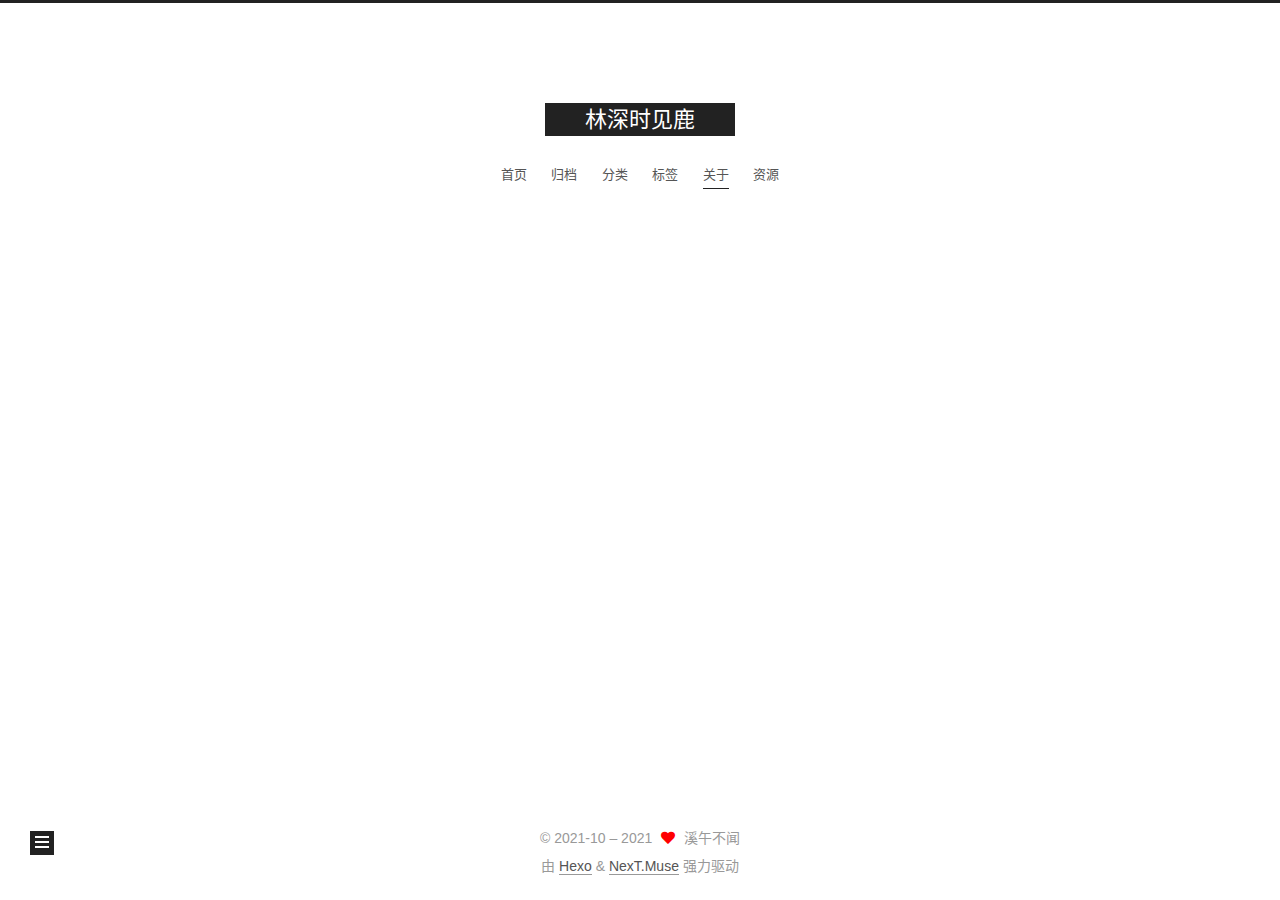
==== about/index.html @ 7f2b4105 "Site updated: 2021-10-04 21:11:52" ====
<!DOCTYPE html>
<html lang="zh-CN">
<head>
  <meta charset="UTF-8">
<meta name="viewport" content="width=device-width, initial-scale=1, maximum-scale=2">
<meta name="theme-color" content="#222">
<meta name="generator" content="Hexo 5.4.0">
  <link rel="apple-touch-icon" sizes="180x180" href="/images/apple-touch-icon-next.png">
  <link rel="icon" type="image/png" sizes="32x32" href="/images/favicon-32x32-next.png">
  <link rel="icon" type="image/png" sizes="16x16" href="/images/favicon-16x16-next.png">
  <link rel="mask-icon" href="/images/logo.svg" color="#222">

<link rel="stylesheet" href="/css/main.css">


<link rel="stylesheet" href="/lib/font-awesome/css/all.min.css">

<script id="hexo-configurations">
    var NexT = window.NexT || {};
    var CONFIG = {"hostname":"example.com","root":"/","scheme":"Muse","version":"7.8.0","exturl":false,"sidebar":{"position":"left","display":"post","padding":18,"offset":12,"onmobile":false},"copycode":{"enable":false,"show_result":false,"style":null},"back2top":{"enable":true,"sidebar":false,"scrollpercent":false},"bookmark":{"enable":false,"color":"#222","save":"auto"},"fancybox":false,"mediumzoom":false,"lazyload":false,"pangu":false,"comments":{"style":"tabs","active":null,"storage":true,"lazyload":false,"nav":null},"algolia":{"hits":{"per_page":10},"labels":{"input_placeholder":"Search for Posts","hits_empty":"We didn't find any results for the search: ${query}","hits_stats":"${hits} results found in ${time} ms"}},"localsearch":{"enable":false,"trigger":"auto","top_n_per_article":1,"unescape":false,"preload":false},"motion":{"enable":true,"async":false,"transition":{"post_block":"fadeIn","post_header":"slideDownIn","post_body":"slideDownIn","coll_header":"slideLeftIn","sidebar":"slideUpIn"}}};
  </script>

  <meta name="description" content="晚风中闪过，几帧从前啊">
<meta property="og:type" content="website">
<meta property="og:title" content="关于">
<meta property="og:url" content="http://example.com/about/index.html">
<meta property="og:site_name" content="林深时见鹿">
<meta property="og:description" content="晚风中闪过，几帧从前啊">
<meta property="og:locale" content="zh_CN">
<meta property="article:published_time" content="2020-02-10T14:07:08.000Z">
<meta property="article:modified_time" content="2021-10-04T13:09:21.044Z">
<meta property="article:author" content="溪午不闻">
<meta name="twitter:card" content="summary">

<link rel="canonical" href="http://example.com/about/">


<script id="page-configurations">
  // https://hexo.io/docs/variables.html
  CONFIG.page = {
    sidebar: "",
    isHome : false,
    isPost : false,
    lang   : 'zh-CN'
  };
</script>

  <title>关于 | 林深时见鹿
</title>
  






  <noscript>
  <style>
  .use-motion .brand,
  .use-motion .menu-item,
  .sidebar-inner,
  .use-motion .post-block,
  .use-motion .pagination,
  .use-motion .comments,
  .use-motion .post-header,
  .use-motion .post-body,
  .use-motion .collection-header { opacity: initial; }

  .use-motion .site-title,
  .use-motion .site-subtitle {
    opacity: initial;
    top: initial;
  }

  .use-motion .logo-line-before i { left: initial; }
  .use-motion .logo-line-after i { right: initial; }
  </style>
</noscript>

</head>

<body itemscope itemtype="http://schema.org/WebPage">
  <div class="container use-motion">
    <div class="headband"></div>

    <header class="header" itemscope itemtype="http://schema.org/WPHeader">
      <div class="header-inner"><div class="site-brand-container">
  <div class="site-nav-toggle">
    <div class="toggle" aria-label="切换导航栏">
      <span class="toggle-line toggle-line-first"></span>
      <span class="toggle-line toggle-line-middle"></span>
      <span class="toggle-line toggle-line-last"></span>
    </div>
  </div>

  <div class="site-meta">

    <a href="/" class="brand" rel="start">
      <span class="logo-line-before"><i></i></span>
      <h1 class="site-title">林深时见鹿</h1>
      <span class="logo-line-after"><i></i></span>
    </a>
  </div>

  <div class="site-nav-right">
    <div class="toggle popup-trigger">
    </div>
  </div>
</div>




<nav class="site-nav">
  <ul id="menu" class="main-menu menu">
        <li class="menu-item menu-item-home">

    <a href="/" rel="section"><i class="home fa-fw"></i>首页</a>

  </li>
        <li class="menu-item menu-item-archives">

    <a href="/archives/" rel="section"><i class="archive fa-fw"></i>归档</a>

  </li>
        <li class="menu-item menu-item-categories">

    <a href="/categories/" rel="section"><i class="th fa-fw"></i>分类</a>

  </li>
        <li class="menu-item menu-item-tags">

    <a href="/tags/" rel="section"><i class="tags fa-fw"></i>标签</a>

  </li>
        <li class="menu-item menu-item-about">

    <a href="/about/" rel="section"><i class="user fa-fw"></i>关于</a>

  </li>
        <li class="menu-item menu-item-resources">

    <a href="/resources/" rel="section"><i class="download fa-fw"></i>资源</a>

  </li>
  </ul>
</nav>




</div>
    </header>

    
  <div class="back-to-top">
    <i class="fa fa-arrow-up"></i>
    <span>0%</span>
  </div>


    <main class="main">
      <div class="main-inner">
        <div class="content-wrap">
          
  
  

          <div class="content page posts-expand">
            

    
    
    
    <div class="post-block" lang="zh-CN">
      <header class="post-header">

<h1 class="post-title" itemprop="name headline">关于
</h1>

<div class="post-meta">
  

</div>

</header>

      
      
      
      <div class="post-body">
          
      </div>
      
      
      
    </div>
    

    
    
    


          </div>
          

<script>
  window.addEventListener('tabs:register', () => {
    let { activeClass } = CONFIG.comments;
    if (CONFIG.comments.storage) {
      activeClass = localStorage.getItem('comments_active') || activeClass;
    }
    if (activeClass) {
      let activeTab = document.querySelector(`a[href="#comment-${activeClass}"]`);
      if (activeTab) {
        activeTab.click();
      }
    }
  });
  if (CONFIG.comments.storage) {
    window.addEventListener('tabs:click', event => {
      if (!event.target.matches('.tabs-comment .tab-content .tab-pane')) return;
      let commentClass = event.target.classList[1];
      localStorage.setItem('comments_active', commentClass);
    });
  }
</script>

        </div>
          
  
  <div class="toggle sidebar-toggle">
    <span class="toggle-line toggle-line-first"></span>
    <span class="toggle-line toggle-line-middle"></span>
    <span class="toggle-line toggle-line-last"></span>
  </div>

  <aside class="sidebar">
    <div class="sidebar-inner">

      <ul class="sidebar-nav motion-element">
        <li class="sidebar-nav-toc">
          文章目录
        </li>
        <li class="sidebar-nav-overview">
          站点概览
        </li>
      </ul>

      <!--noindex-->
      <div class="post-toc-wrap sidebar-panel">
      </div>
      <!--/noindex-->

      <div class="site-overview-wrap sidebar-panel">
        <div class="site-author motion-element" itemprop="author" itemscope itemtype="http://schema.org/Person">
  <p class="site-author-name" itemprop="name">溪午不闻</p>
  <div class="site-description" itemprop="description">晚风中闪过，几帧从前啊</div>
</div>
<div class="site-state-wrap motion-element">
  <nav class="site-state">
      <div class="site-state-item site-state-posts">
          <a href="/archives/">
        
          <span class="site-state-item-count">1</span>
          <span class="site-state-item-name">日志</span>
        </a>
      </div>
  </nav>
</div>



      </div>

    </div>
  </aside>
  <div id="sidebar-dimmer"></div>


      </div>
    </main>

    <footer class="footer">
      <div class="footer-inner">
        

        

<div class="copyright">
  
  &copy; 2021-10 – 
  <span itemprop="copyrightYear">2021</span>
  <span class="with-love">
    <i class="fa fa-heart"></i>
  </span>
  <span class="author" itemprop="copyrightHolder">溪午不闻</span>
</div>
  <div class="powered-by">由 <a href="https://hexo.io/" class="theme-link" rel="noopener" target="_blank">Hexo</a> & <a href="https://muse.theme-next.org/" class="theme-link" rel="noopener" target="_blank">NexT.Muse</a> 强力驱动
  </div>

        








      </div>
    </footer>
  </div>

  
  <script src="/lib/anime.min.js"></script>
  <script src="/lib/velocity/velocity.min.js"></script>
  <script src="/lib/velocity/velocity.ui.min.js"></script>

<script src="/js/utils.js"></script>

<script src="/js/motion.js"></script>


<script src="/js/schemes/muse.js"></script>


<script src="/js/next-boot.js"></script>




  















  

  

</body>
</html>
---- css/main.css ----
:root {
  --body-bg-color: #fff;
  --content-bg-color: #fff;
  --card-bg-color: #f5f5f5;
  --text-color: #555;
  --blockquote-color: #666;
  --link-color: #555;
  --link-hover-color: #222;
  --brand-color: #fff;
  --brand-hover-color: #fff;
  --table-row-odd-bg-color: #f9f9f9;
  --table-row-hover-bg-color: #f5f5f5;
  --menu-item-bg-color: #f5f5f5;
  --btn-default-bg: #222;
  --btn-default-color: #fff;
  --btn-default-border-color: #222;
  --btn-default-hover-bg: #fff;
  --btn-default-hover-color: #222;
  --btn-default-hover-border-color: #222;
}
html {
  line-height: 1.15; /* 1 */
  -webkit-text-size-adjust: 100%; /* 2 */
}
body {
  margin: 0;
}
main {
  display: block;
}
h1 {
  font-size: 2em;
  margin: 0.67em 0;
}
hr {
  box-sizing: content-box; /* 1 */
  height: 0; /* 1 */
  overflow: visible; /* 2 */
}
pre {
  font-family: monospace, monospace; /* 1 */
  font-size: 1em; /* 2 */
}
a {
  background: transparent;
}
abbr[title] {
  border-bottom: none; /* 1 */
  text-decoration: underline; /* 2 */
  text-decoration: underline dotted; /* 2 */
}
b,
strong {
  font-weight: bolder;
}
code,
kbd,
samp {
  font-family: monospace, monospace; /* 1 */
  font-size: 1em; /* 2 */
}
small {
  font-size: 80%;
}
sub,
sup {
  font-size: 75%;
  line-height: 0;
  position: relative;
  vertical-align: baseline;
}
sub {
  bottom: -0.25em;
}
sup {
  top: -0.5em;
}
img {
  border-style: none;
}
button,
input,
optgroup,
select,
textarea {
  font-family: inherit; /* 1 */
  font-size: 100%; /* 1 */
  line-height: 1.15; /* 1 */
  margin: 0; /* 2 */
}
button,
input {
/* 1 */
  overflow: visible;
}
button,
select {
/* 1 */
  text-transform: none;
}
button,
[type='button'],
[type='reset'],
[type='submit'] {
  -webkit-appearance: button;
}
button::-moz-focus-inner,
[type='button']::-moz-focus-inner,
[type='reset']::-moz-focus-inner,
[type='submit']::-moz-focus-inner {
  border-style: none;
  padding: 0;
}
button:-moz-focusring,
[type='button']:-moz-focusring,
[type='reset']:-moz-focusring,
[type='submit']:-moz-focusring {
  outline: 1px dotted ButtonText;
}
fieldset {
  padding: 0.35em 0.75em 0.625em;
}
legend {
  box-sizing: border-box; /* 1 */
  color: inherit; /* 2 */
  display: table; /* 1 */
  max-width: 100%; /* 1 */
  padding: 0; /* 3 */
  white-space: normal; /* 1 */
}
progress {
  vertical-align: baseline;
}
textarea {
  overflow: auto;
}
[type='checkbox'],
[type='radio'] {
  box-sizing: border-box; /* 1 */
  padding: 0; /* 2 */
}
[type='number']::-webkit-inner-spin-button,
[type='number']::-webkit-outer-spin-button {
  height: auto;
}
[type='search'] {
  outline-offset: -2px; /* 2 */
  -webkit-appearance: textfield; /* 1 */
}
[type='search']::-webkit-search-decoration {
  -webkit-appearance: none;
}
::-webkit-file-upload-button {
  font: inherit; /* 2 */
  -webkit-appearance: button; /* 1 */
}
details {
  display: block;
}
summary {
  display: list-item;
}
template {
  display: none;
}
[hidden] {
  display: none;
}
::selection {
  background: #262a30;
  color: #eee;
}
html,
body {
  height: 100%;
}
body {
  background: var(--body-bg-color);
  color: var(--text-color);
  font-family: 'Lato', "PingFang SC", "Microsoft YaHei", sans-serif;
  font-size: 1em;
  line-height: 2;
}
@media (max-width: 991px) {
  body {
    padding-left: 0 !important;
    padding-right: 0 !important;
  }
}
h1,
h2,
h3,
h4,
h5,
h6 {
  font-family: 'Lato', "PingFang SC", "Microsoft YaHei", sans-serif;
  font-weight: bold;
  line-height: 1.5;
  margin: 20px 0 15px;
}
h1 {
  font-size: 1.5em;
}
h2 {
  font-size: 1.375em;
}
h3 {
  font-size: 1.25em;
}
h4 {
  font-size: 1.125em;
}
h5 {
  font-size: 1em;
}
h6 {
  font-size: 0.875em;
}
p {
  margin: 0 0 20px 0;
}
a,
span.exturl {
  border-bottom: 1px solid #999;
  color: var(--link-color);
  outline: 0;
  text-decoration: none;
  overflow-wrap: break-word;
  word-wrap: break-word;
  cursor: pointer;
}
a:hover,
span.exturl:hover {
  border-bottom-color: var(--link-hover-color);
  color: var(--link-hover-color);
}
iframe,
img,
video {
  display: block;
  margin-left: auto;
  margin-right: auto;
  max-width: 100%;
}
hr {
  background-image: repeating-linear-gradient(-45deg, #ddd, #ddd 4px, transparent 4px, transparent 8px);
  border: 0;
  height: 3px;
  margin: 40px 0;
}
blockquote {
  border-left: 4px solid #ddd;
  color: var(--blockquote-color);
  margin: 0;
  padding: 0 15px;
}
blockquote cite::before {
  content: '-';
  padding: 0 5px;
}
dt {
  font-weight: bold;
}
dd {
  margin: 0;
  padding: 0;
}
kbd {
  background-color: #f5f5f5;
  background-image: linear-gradient(#eee, #fff, #eee);
  border: 1px solid #ccc;
  border-radius: 0.2em;
  box-shadow: 0.1em 0.1em 0.2em rgba(0,0,0,0.1);
  color: #555;
  font-family: inherit;
  padding: 0.1em 0.3em;
  white-space: nowrap;
}
.table-container {
  overflow: auto;
}
table {
  border-collapse: collapse;
  border-spacing: 0;
  font-size: 0.875em;
  margin: 0 0 20px 0;
  width: 100%;
}
tbody tr:nth-of-type(odd) {
  background: var(--table-row-odd-bg-color);
}
tbody tr:hover {
  background: var(--table-row-hover-bg-color);
}
caption,
th,
td {
  font-weight: normal;
  padding: 8px;
  vertical-align: middle;
}
th,
td {
  border: 1px solid #ddd;
  border-bottom: 3px solid #ddd;
}
th {
  font-weight: 700;
  padding-bottom: 10px;
}
td {
  border-bottom-width: 1px;
}
.btn {
  background: var(--btn-default-bg);
  border: 2px solid var(--btn-default-border-color);
  border-radius: 0;
  color: var(--btn-default-color);
  display: inline-block;
  font-size: 0.875em;
  line-height: 2;
  padding: 0 20px;
  text-decoration: none;
  transition-property: background-color;
  transition-delay: 0s;
  transition-duration: 0.2s;
  transition-timing-function: ease-in-out;
}
.btn:hover {
  background: var(--btn-default-hover-bg);
  border-color: var(--btn-default-hover-border-color);
  color: var(--btn-default-hover-color);
}
.btn + .btn {
  margin: 0 0 8px 8px;
}
.btn .fa-fw {
  text-align: left;
  width: 1.285714285714286em;
}
.toggle {
  line-height: 0;
}
.toggle .toggle-line {
  background: #fff;
  display: inline-block;
  height: 2px;
  left: 0;
  position: relative;
  top: 0;
  transition: all 0.4s;
  vertical-align: top;
  width: 100%;
}
.toggle .toggle-line:not(:first-child) {
  margin-top: 3px;
}
.toggle.toggle-arrow .toggle-line-first {
  left: 50%;
  top: 2px;
  transform: rotate(45deg);
  width: 50%;
}
.toggle.toggle-arrow .toggle-line-middle {
  left: 2px;
  width: 90%;
}
.toggle.toggle-arrow .toggle-line-last {
  left: 50%;
  top: -2px;
  transform: rotate(-45deg);
  width: 50%;
}
.toggle.toggle-close .toggle-line-first {
  transform: rotate(-45deg);
  top: 5px;
}
.toggle.toggle-close .toggle-line-middle {
  opacity: 0;
}
.toggle.toggle-close .toggle-line-last {
  transform: rotate(45deg);
  top: -5px;
}
.highlight,
pre {
  background: #f7f7f7;
  color: #4d4d4c;
  line-height: 1.6;
  margin: 0 auto 20px;
}
pre,
code {
  font-family: consolas, Menlo, monospace, "PingFang SC", "Microsoft YaHei";
}
code {
  background: #eee;
  border-radius: 3px;
  color: #555;
  padding: 2px 4px;
  overflow-wrap: break-word;
  word-wrap: break-word;
}
.highlight *::selection {
  background: #d6d6d6;
}
.highlight pre {
  border: 0;
  margin: 0;
  padding: 10px 0;
}
.highlight table {
  border: 0;
  margin: 0;
  width: auto;
}
.highlight td {
  border: 0;
  padding: 0;
}
.highlight figcaption {
  background: #eff2f3;
  color: #4d4d4c;
  display: flex;
  font-size: 0.875em;
  justify-content: space-between;
  line-height: 1.2;
  padding: 0.5em;
}
.highlight figcaption a {
  color: #4d4d4c;
}
.highlight figcaption a:hover {
  border-bottom-color: #4d4d4c;
}
.highlight .gutter {
  -moz-user-select: none;
  -ms-user-select: none;
  -webkit-user-select: none;
  user-select: none;
}
.highlight .gutter pre {
  background: #eff2f3;
  color: #869194;
  padding-left: 10px;
  padding-right: 10px;
  text-align: right;
}
.highlight .code pre {
  background: #f7f7f7;
  padding-left: 10px;
  width: 100%;
}
.gist table {
  width: auto;
}
.gist table td {
  border: 0;
}
pre {
  overflow: auto;
  padding: 10px;
}
pre code {
  background: none;
  color: #4d4d4c;
  font-size: 0.875em;
  padding: 0;
  text-shadow: none;
}
pre .deletion {
  background: #fdd;
}
pre .addition {
  background: #dfd;
}
pre .meta {
  color: #eab700;
  -moz-user-select: none;
  -ms-user-select: none;
  -webkit-user-select: none;
  user-select: none;
}
pre .comment {
  color: #8e908c;
}
pre .variable,
pre .attribute,
pre .tag,
pre .name,
pre .regexp,
pre .ruby .constant,
pre .xml .tag .title,
pre .xml .pi,
pre .xml .doctype,
pre .html .doctype,
pre .css .id,
pre .css .class,
pre .css .pseudo {
  color: #c82829;
}
pre .number,
pre .preprocessor,
pre .built_in,
pre .builtin-name,
pre .literal,
pre .params,
pre .constant,
pre .command {
  color: #f5871f;
}
pre .ruby .class .title,
pre .css .rules .attribute,
pre .string,
pre .symbol,
pre .value,
pre .inheritance,
pre .header,
pre .ruby .symbol,
pre .xml .cdata,
pre .special,
pre .formula {
  color: #718c00;
}
pre .title,
pre .css .hexcolor {
  color: #3e999f;
}
pre .function,
pre .python .decorator,
pre .python .title,
pre .ruby .function .title,
pre .ruby .title .keyword,
pre .perl .sub,
pre .javascript .title,
pre .coffeescript .title {
  color: #4271ae;
}
pre .keyword,
pre .javascript .function {
  color: #8959a8;
}
.blockquote-center {
  border-left: none;
  margin: 40px 0;
  padding: 0;
  position: relative;
  text-align: center;
}
.blockquote-center .fa {
  display: block;
  opacity: 0.6;
  position: absolute;
  width: 100%;
}
.blockquote-center .fa-quote-left {
  border-top: 1px solid #ccc;
  text-align: left;
  top: -20px;
}
.blockquote-center .fa-quote-right {
  border-bottom: 1px solid #ccc;
  text-align: right;
  bottom: -20px;
}
.blockquote-center p,
.blockquote-center div {
  text-align: center;
}
.post-body .group-picture img {
  margin: 0 auto;
  padding: 0 3px;
}
.group-picture-row {
  margin-bottom: 6px;
  overflow: hidden;
}
.group-picture-column {
  float: left;
  margin-bottom: 10px;
}
.post-body .label {
  color: #555;
  display: inline;
  padding: 0 2px;
}
.post-body .label.default {
  background: #f0f0f0;
}
.post-body .label.primary {
  background: #efe6f7;
}
.post-body .label.info {
  background: #e5f2f8;
}
.post-body .label.success {
  background: #e7f4e9;
}
.post-body .label.warning {
  background: #fcf6e1;
}
.post-body .label.danger {
  background: #fae8eb;
}
.post-body .tabs {
  margin-bottom: 20px;
}
.post-body .tabs,
.tabs-comment {
  display: block;
  padding-top: 10px;
  position: relative;
}
.post-body .tabs ul.nav-tabs,
.tabs-comment ul.nav-tabs {
  display: flex;
  flex-wrap: wrap;
  margin: 0;
  margin-bottom: -1px;
  padding: 0;
}
@media (max-width: 413px) {
  .post-body .tabs ul.nav-tabs,
  .tabs-comment ul.nav-tabs {
    display: block;
    margin-bottom: 5px;
  }
}
.post-body .tabs ul.nav-tabs li.tab,
.tabs-comment ul.nav-tabs li.tab {
  border-bottom: 1px solid #ddd;
  border-left: 1px solid transparent;
  border-right: 1px solid transparent;
  border-top: 3px solid transparent;
  flex-grow: 1;
  list-style-type: none;
  border-radius: 0 0 0 0;
}
@media (max-width: 413px) {
  .post-body .tabs ul.nav-tabs li.tab,
  .tabs-comment ul.nav-tabs li.tab {
    border-bottom: 1px solid transparent;
    border-left: 3px solid transparent;
    border-right: 1px solid transparent;
    border-top: 1px solid transparent;
  }
}
@media (max-width: 413px) {
  .post-body .tabs ul.nav-tabs li.tab,
  .tabs-comment ul.nav-tabs li.tab {
    border-radius: 0;
  }
}
.post-body .tabs ul.nav-tabs li.tab a,
.tabs-comment ul.nav-tabs li.tab a {
  border-bottom: initial;
  display: block;
  line-height: 1.8;
  outline: 0;
  padding: 0.25em 0.75em;
  text-align: center;
  transition-delay: 0s;
  transition-duration: 0.2s;
  transition-timing-function: ease-out;
}
.post-body .tabs ul.nav-tabs li.tab a i,
.tabs-comment ul.nav-tabs li.tab a i {
  width: 1.285714285714286em;
}
.post-body .tabs ul.nav-tabs li.tab.active,
.tabs-comment ul.nav-tabs li.tab.active {
  border-bottom: 1px solid transparent;
  border-left: 1px solid #ddd;
  border-right: 1px solid #ddd;
  border-top: 3px solid #fc6423;
}
@media (max-width: 413px) {
  .post-body .tabs ul.nav-tabs li.tab.active,
  .tabs-comment ul.nav-tabs li.tab.active {
    border-bottom: 1px solid #ddd;
    border-left: 3px solid #fc6423;
    border-right: 1px solid #ddd;
    border-top: 1px solid #ddd;
  }
}
.post-body .tabs ul.nav-tabs li.tab.active a,
.tabs-comment ul.nav-tabs li.tab.active a {
  color: var(--link-color);
  cursor: default;
}
.post-body .tabs .tab-content .tab-pane,
.tabs-comment .tab-content .tab-pane {
  border: 1px solid #ddd;
  border-top: 0;
  padding: 20px 20px 0 20px;
  border-radius: 0;
}
.post-body .tabs .tab-content .tab-pane:not(.active),
.tabs-comment .tab-content .tab-pane:not(.active) {
  display: none;
}
.post-body .tabs .tab-content .tab-pane.active,
.tabs-comment .tab-content .tab-pane.active {
  display: block;
}
.post-body .tabs .tab-content .tab-pane.active:nth-of-type(1),
.tabs-comment .tab-content .tab-pane.active:nth-of-type(1) {
  border-radius: 0 0 0 0;
}
@media (max-width: 413px) {
  .post-body .tabs .tab-content .tab-pane.active:nth-of-type(1),
  .tabs-comment .tab-content .tab-pane.active:nth-of-type(1) {
    border-radius: 0;
  }
}
.post-body .note {
  border-radius: 3px;
  margin-bottom: 20px;
  padding: 1em;
  position: relative;
  border: 1px solid #eee;
  border-left-width: 5px;
}
.post-body .note h2,
.post-body .note h3,
.post-body .note h4,
.post-body .note h5,
.post-body .note h6 {
  margin-top: 0;
  border-bottom: initial;
  margin-bottom: 0;
  padding-top: 0;
}
.post-body .note p:first-child,
.post-body .note ul:first-child,
.post-body .note ol:first-child,
.post-body .note table:first-child,
.post-body .note pre:first-child,
.post-body .note blockquote:first-child,
.post-body .note img:first-child {
  margin-top: 0;
}
.post-body .note p:last-child,
.post-body .note ul:last-child,
.post-body .note ol:last-child,
.post-body .note table:last-child,
.post-body .note pre:last-child,
.post-body .note blockquote:last-child,
.post-body .note img:last-child {
  margin-bottom: 0;
}
.post-body .note.default {
  border-left-color: #777;
}
.post-body .note.default h2,
.post-body .note.default h3,
.post-body .note.default h4,
.post-body .note.default h5,
.post-body .note.default h6 {
  color: #777;
}
.post-body .note.primary {
  border-left-color: #6f42c1;
}
.post-body .note.primary h2,
.post-body .note.primary h3,
.post-body .note.primary h4,
.post-body .note.primary h5,
.post-body .note.primary h6 {
  color: #6f42c1;
}
.post-body .note.info {
  border-left-color: #428bca;
}
.post-body .note.info h2,
.post-body .note.info h3,
.post-body .note.info h4,
.post-body .note.info h5,
.post-body .note.info h6 {
  color: #428bca;
}
.post-body .note.success {
  border-left-color: #5cb85c;
}
.post-body .note.success h2,
.post-body .note.success h3,
.post-body .note.success h4,
.post-body .note.success h5,
.post-body .note.success h6 {
  color: #5cb85c;
}
.post-body .note.warning {
  border-left-color: #f0ad4e;
}
.post-body .note.warning h2,
.post-body .note.warning h3,
.post-body .note.warning h4,
.post-body .note.warning h5,
.post-body .note.warning h6 {
  color: #f0ad4e;
}
.post-body .note.danger {
  border-left-color: #d9534f;
}
.post-body .note.danger h2,
.post-body .note.danger h3,
.post-body .note.danger h4,
.post-body .note.danger h5,
.post-body .note.danger h6 {
  color: #d9534f;
}
.pagination .prev,
.pagination .next,
.pagination .page-number,
.pagination .space {
  display: inline-block;
  margin: 0 10px;
  padding: 0 11px;
  position: relative;
  top: -1px;
}
@media (max-width: 767px) {
  .pagination .prev,
  .pagination .next,
  .pagination .page-number,
  .pagination .space {
    margin: 0 5px;
  }
}
.pagination {
  border-top: 1px solid #eee;
  margin: 120px 0 0;
  text-align: center;
}
.pagination .prev,
.pagination .next,
.pagination .page-number {
  border-bottom: 0;
  border-top: 1px solid #eee;
  transition-property: border-color;
  transition-delay: 0s;
  transition-duration: 0.2s;
  transition-timing-function: ease-in-out;
}
.pagination .prev:hover,
.pagination .next:hover,
.pagination .page-number:hover {
  border-top-color: #222;
}
.pagination .space {
  margin: 0;
  padding: 0;
}
.pagination .prev {
  margin-left: 0;
}
.pagination .next {
  margin-right: 0;
}
.pagination .page-number.current {
  background: #ccc;
  border-top-color: #ccc;
  color: #fff;
}
@media (max-width: 767px) {
  .pagination {
    border-top: none;
  }
  .pagination .prev,
  .pagination .next,
  .pagination .page-number {
    border-bottom: 1px solid #eee;
    border-top: 0;
    margin-bottom: 10px;
    padding: 0 10px;
  }
  .pagination .prev:hover,
  .pagination .next:hover,
  .pagination .page-number:hover {
    border-bottom-color: #222;
  }
}
.comments {
  margin-top: 60px;
  overflow: hidden;
}
.comment-button-group {
  display: flex;
  flex-wrap: wrap-reverse;
  justify-content: center;
  margin: 1em 0;
}
.comment-button-group .comment-button {
  margin: 0.1em 0.2em;
}
.comment-button-group .comment-button.active {
  background: var(--btn-default-hover-bg);
  border-color: var(--btn-default-hover-border-color);
  color: var(--btn-default-hover-color);
}
.comment-position {
  display: none;
}
.comment-position.active {
  display: block;
}
.tabs-comment {
  background: var(--content-bg-color);
  margin-top: 4em;
  padding-top: 0;
}
.tabs-comment .comments {
  border: 0;
  box-shadow: none;
  margin-top: 0;
  padding-top: 0;
}
.container {
  min-height: 100%;
  position: relative;
}
.main-inner {
  margin: 0 auto;
  width: 700px;
}
@media (min-width: 1200px) {
  .main-inner {
    width: 800px;
  }
}
@media (min-width: 1600px) {
  .main-inner {
    width: 900px;
  }
}
@media (max-width: 767px) {
  .content-wrap {
    padding: 0 20px;
  }
}
.header {
  background: transparent;
}
.header-inner {
  margin: 0 auto;
  width: 700px;
}
@media (min-width: 1200px) {
  .header-inner {
    width: 800px;
  }
}
@media (min-width: 1600px) {
  .header-inner {
    width: 900px;
  }
}
.site-brand-container {
  display: flex;
  flex-shrink: 0;
  padding: 0 10px;
}
.headband {
  background: #222;
  height: 3px;
}
.site-meta {
  flex-grow: 1;
  text-align: center;
}
@media (max-width: 767px) {
  .site-meta {
    text-align: center;
  }
}
.brand {
  border-bottom: none;
  color: var(--brand-color);
  display: inline-block;
  line-height: 1.375em;
  padding: 0 40px;
  position: relative;
}
.brand:hover {
  color: var(--brand-hover-color);
}
.site-title {
  font-family: 'Lato', "PingFang SC", "Microsoft YaHei", sans-serif;
  font-size: 1.375em;
  font-weight: normal;
  margin: 0;
}
.site-subtitle {
  color: #999;
  font-size: 0.8125em;
  margin: 10px 0;
}
.use-motion .brand {
  opacity: 0;
}
.use-motion .site-title,
.use-motion .site-subtitle,
.use-motion .custom-logo-image {
  opacity: 0;
  position: relative;
  top: -10px;
}
.site-nav-toggle,
.site-nav-right {
  display: none;
}
@media (max-width: 767px) {
  .site-nav-toggle,
  .site-nav-right {
    display: flex;
    flex-direction: column;
    justify-content: center;
  }
}
.site-nav-toggle .toggle,
.site-nav-right .toggle {
  color: var(--text-color);
  padding: 10px;
  width: 22px;
}
.site-nav-toggle .toggle .toggle-line,
.site-nav-right .toggle .toggle-line {
  background: var(--text-color);
  border-radius: 1px;
}
.site-nav {
  display: block;
}
@media (max-width: 767px) {
  .site-nav {
    clear: both;
    display: none;
  }
}
.site-nav.site-nav-on {
  display: block;
}
.menu {
  margin-top: 20px;
  padding-left: 0;
  text-align: center;
}
.menu-item {
  display: inline-block;
  list-style: none;
  margin: 0 10px;
}
@media (max-width: 767px) {
  .menu-item {
    display: block;
    margin-top: 10px;
  }
  .menu-item.menu-item-search {
    display: none;
  }
}
.menu-item a,
.menu-item span.exturl {
  border-bottom: 0;
  display: block;
  font-size: 0.8125em;
  transition-property: border-color;
  transition-delay: 0s;
  transition-duration: 0.2s;
  transition-timing-function: ease-in-out;
}
@media (hover: none) {
  .menu-item a:hover,
  .menu-item span.exturl:hover {
    border-bottom-color: transparent !important;
  }
}
.menu-item .fa,
.menu-item .fab,
.menu-item .far,
.menu-item .fas {
  margin-right: 8px;
}
.menu-item .badge {
  display: inline-block;
  font-weight: bold;
  line-height: 1;
  margin-left: 0.35em;
  margin-top: 0.35em;
  text-align: center;
  white-space: nowrap;
}
@media (max-width: 767px) {
  .menu-item .badge {
    float: right;
    margin-left: 0;
  }
}
.menu-item-active a,
.menu .menu-item a:hover,
.menu .menu-item span.exturl:hover {
  background: var(--menu-item-bg-color);
}
.use-motion .menu-item {
  opacity: 0;
}
.sidebar {
  background: #222;
  bottom: 0;
  box-shadow: inset 0 2px 6px #000;
  position: fixed;
  top: 0;
}
@media (max-width: 991px) {
  .sidebar {
    display: none;
  }
}
.sidebar-inner {
  color: #999;
  padding: 18px 10px;
  text-align: center;
}
.cc-license {
  margin-top: 10px;
  text-align: center;
}
.cc-license .cc-opacity {
  border-bottom: none;
  opacity: 0.7;
}
.cc-license .cc-opacity:hover {
  opacity: 0.9;
}
.cc-license img {
  display: inline-block;
}
.site-author-image {
  border: 2px solid #333;
  display: block;
  margin: 0 auto;
  max-width: 96px;
  padding: 2px;
}
.site-author-name {
  color: #f5f5f5;
  font-weight: normal;
  margin: 5px 0 0;
  text-align: center;
}
.site-description {
  color: #999;
  font-size: 1em;
  margin-top: 5px;
  text-align: center;
}
.links-of-author {
  margin-top: 15px;
}
.links-of-author a,
.links-of-author span.exturl {
  border-bottom-color: #555;
  display: inline-block;
  font-size: 0.8125em;
  margin-bottom: 10px;
  margin-right: 10px;
  vertical-align: middle;
}
.links-of-author a::before,
.links-of-author span.exturl::before {
  background: #8818a4;
  border-radius: 50%;
  content: ' ';
  display: inline-block;
  height: 4px;
  margin-right: 3px;
  vertical-align: middle;
  width: 4px;
}
.sidebar-button {
  margin-top: 15px;
}
.sidebar-button a {
  border: 1px solid #fc6423;
  border-radius: 4px;
  color: #fc6423;
  display: inline-block;
  padding: 0 15px;
}
.sidebar-button a .fa,
.sidebar-button a .fab,
.sidebar-button a .far,
.sidebar-button a .fas {
  margin-right: 5px;
}
.sidebar-button a:hover {
  background: #fc6423;
  border: 1px solid #fc6423;
  color: #fff;
}
.sidebar-button a:hover .fa,
.sidebar-button a:hover .fab,
.sidebar-button a:hover .far,
.sidebar-button a:hover .fas {
  color: #fff;
}
.links-of-blogroll {
  font-size: 0.8125em;
  margin-top: 10px;
}
.links-of-blogroll-title {
  font-size: 0.875em;
  font-weight: 600;
  margin-top: 0;
}
.links-of-blogroll-list {
  list-style: none;
  margin: 0;
  padding: 0;
}
#sidebar-dimmer {
  display: none;
}
@media (max-width: 767px) {
  #sidebar-dimmer {
    background: #000;
    display: block;
    height: 100%;
    left: 100%;
    opacity: 0;
    position: fixed;
    top: 0;
    width: 100%;
    z-index: 1100;
  }
  .sidebar-active + #sidebar-dimmer {
    opacity: 0.7;
    transform: translateX(-100%);
    transition: opacity 0.5s;
  }
}
.sidebar-nav {
  margin: 0;
  padding-bottom: 20px;
  padding-left: 0;
}
.sidebar-nav li {
  border-bottom: 1px solid transparent;
  color: #666;
  cursor: pointer;
  display: inline-block;
  font-size: 0.875em;
}
.sidebar-nav li.sidebar-nav-overview {
  margin-left: 10px;
}
.sidebar-nav li:hover {
  color: #f5f5f5;
}
.sidebar-nav .sidebar-nav-active {
  border-bottom-color: #87daff;
  color: #87daff;
}
.sidebar-nav .sidebar-nav-active:hover {
  color: #87daff;
}
.sidebar-panel {
  display: none;
  overflow-x: hidden;
  overflow-y: auto;
}
.sidebar-panel-active {
  display: block;
}
.sidebar-toggle {
  background: #222;
  bottom: 45px;
  cursor: pointer;
  height: 14px;
  left: 30px;
  padding: 5px;
  position: fixed;
  width: 14px;
  z-index: 1300;
}
@media (max-width: 991px) {
  .sidebar-toggle {
    left: 20px;
    opacity: 0.8;
    display: none;
  }
}
.sidebar-toggle:hover .toggle-line {
  background: #87daff;
}
.post-toc {
  font-size: 0.875em;
}
.post-toc ol {
  list-style: none;
  margin: 0;
  padding: 0 2px 5px 10px;
  text-align: left;
}
.post-toc ol > ol {
  padding-left: 0;
}
.post-toc ol a {
  transition-property: all;
  transition-delay: 0s;
  transition-duration: 0.2s;
  transition-timing-function: ease-in-out;
}
.post-toc .nav-item {
  line-height: 1.8;
  overflow: hidden;
  text-overflow: ellipsis;
  white-space: nowrap;
}
.post-toc .nav .nav-child {
  display: none;
}
.post-toc .nav .active > .nav-child {
  display: block;
}
.post-toc .nav .active-current > .nav-child {
  display: block;
}
.post-toc .nav .active-current > .nav-child > .nav-item {
  display: block;
}
.post-toc .nav .active > a {
  border-bottom-color: #87daff;
  color: #87daff;
}
.post-toc .nav .active-current > a {
  color: #87daff;
}
.post-toc .nav .active-current > a:hover {
  color: #87daff;
}
.site-state {
  display: flex;
  justify-content: center;
  line-height: 1.4;
  margin-top: 10px;
  overflow: hidden;
  text-align: center;
  white-space: nowrap;
}
.site-state-item {
  padding: 0 15px;
}
.site-state-item:not(:first-child) {
  border-left: 1px solid #333;
}
.site-state-item a {
  border-bottom: none;
}
.site-state-item-count {
  display: block;
  font-size: 1.25em;
  font-weight: 600;
  text-align: center;
}
.site-state-item-name {
  color: inherit;
  font-size: 0.875em;
}
.footer {
  color: #999;
  font-size: 0.875em;
  padding: 20px 0;
}
.footer.footer-fixed {
  bottom: 0;
  left: 0;
  position: absolute;
  right: 0;
}
.footer-inner {
  box-sizing: border-box;
  margin: 0 auto;
  text-align: center;
  width: 700px;
}
@media (min-width: 1200px) {
  .footer-inner {
    width: 800px;
  }
}
@media (min-width: 1600px) {
  .footer-inner {
    width: 900px;
  }
}
.languages {
  display: inline-block;
  font-size: 1.125em;
  position: relative;
}
.languages .lang-select-label span {
  margin: 0 0.5em;
}
.languages .lang-select {
  height: 100%;
  left: 0;
  opacity: 0;
  position: absolute;
  top: 0;
  width: 100%;
}
.with-love {
  color: #ff0000;
  display: inline-block;
  margin: 0 5px;
}
.powered-by,
.theme-info {
  display: inline-block;
}
@-moz-keyframes iconAnimate {
  0%, 100% {
    transform: scale(1);
  }
  10%, 30% {
    transform: scale(0.9);
  }
  20%, 40%, 60%, 80% {
    transform: scale(1.1);
  }
  50%, 70% {
    transform: scale(1.1);
  }
}
@-webkit-keyframes iconAnimate {
  0%, 100% {
    transform: scale(1);
  }
  10%, 30% {
    transform: scale(0.9);
  }
  20%, 40%, 60%, 80% {
    transform: scale(1.1);
  }
  50%, 70% {
    transform: scale(1.1);
  }
}
@-o-keyframes iconAnimate {
  0%, 100% {
    transform: scale(1);
  }
  10%, 30% {
    transform: scale(0.9);
  }
  20%, 40%, 60%, 80% {
    transform: scale(1.1);
  }
  50%, 70% {
    transform: scale(1.1);
  }
}
@keyframes iconAnimate {
  0%, 100% {
    transform: scale(1);
  }
  10%, 30% {
    transform: scale(0.9);
  }
  20%, 40%, 60%, 80% {
    transform: scale(1.1);
  }
  50%, 70% {
    transform: scale(1.1);
  }
}
.back-to-top {
  font-size: 12px;
  text-align: center;
  transition-delay: 0s;
  transition-duration: 0.2s;
  transition-timing-function: ease-in-out;
}
.back-to-top {
  background: #222;
  bottom: -100px;
  box-sizing: border-box;
  color: #fff;
  cursor: pointer;
  left: 30px;
  opacity: 1;
  padding: 0 6px;
  position: fixed;
  transition-property: bottom;
  z-index: 1300;
  width: 24px;
}
.back-to-top span {
  display: none;
}
.back-to-top:hover {
  color: #87daff;
}
.back-to-top.back-to-top-on {
  bottom: 19px;
}
@media (max-width: 991px) {
  .back-to-top {
    left: 20px;
    opacity: 0.8;
  }
}
.post-body {
  font-family: 'Lato', "PingFang SC", "Microsoft YaHei", sans-serif;
  overflow-wrap: break-word;
  word-wrap: break-word;
}
@media (min-width: 1200px) {
  .post-body {
    font-size: 1.125em;
  }
}
.post-body .exturl .fa {
  font-size: 0.875em;
  margin-left: 4px;
}
.post-body .image-caption,
.post-body .figure .caption {
  color: #999;
  font-size: 0.875em;
  font-weight: bold;
  line-height: 1;
  margin: -20px auto 15px;
  text-align: center;
}
.post-sticky-flag {
  display: inline-block;
  transform: rotate(30deg);
}
.post-button {
  margin-top: 40px;
  text-align: center;
}
.use-motion .post-block,
.use-motion .pagination,
.use-motion .comments {
  opacity: 0;
}
.use-motion .post-header {
  opacity: 0;
}
.use-motion .post-body {
  opacity: 0;
}
.use-motion .collection-header {
  opacity: 0;
}
.posts-collapse {
  margin-left: 35px;
  position: relative;
}
@media (max-width: 767px) {
  .posts-collapse {
    margin-left: 0px;
    margin-right: 0px;
  }
}
.posts-collapse .collection-title {
  font-size: 1.125em;
  position: relative;
}
.posts-collapse .collection-title::before {
  background: #999;
  border: 1px solid #fff;
  border-radius: 50%;
  content: ' ';
  height: 10px;
  left: 0;
  margin-left: -6px;
  margin-top: -4px;
  position: absolute;
  top: 50%;
  width: 10px;
}
.posts-collapse .collection-year {
  font-size: 1.5em;
  font-weight: bold;
  margin: 60px 0;
  position: relative;
}
.posts-collapse .collection-year::before {
  background: #bbb;
  border-radius: 50%;
  content: ' ';
  height: 8px;
  left: 0;
  margin-left: -4px;
  margin-top: -4px;
  position: absolute;
  top: 50%;
  width: 8px;
}
.posts-collapse .collection-header {
  display: block;
  margin: 0 0 0 20px;
}
.posts-collapse .collection-header small {
  color: #bbb;
  margin-left: 5px;
}
.posts-collapse .post-header {
  border-bottom: 1px dashed #ccc;
  margin: 30px 0;
  padding-left: 15px;
  position: relative;
  transition-property: border;
  transition-delay: 0s;
  transition-duration: 0.2s;
  transition-timing-function: ease-in-out;
}
.posts-collapse .post-header::before {
  background: #bbb;
  border: 1px solid #fff;
  border-radius: 50%;
  content: ' ';
  height: 6px;
  left: 0;
  margin-left: -4px;
  position: absolute;
  top: 0.75em;
  transition-property: background;
  width: 6px;
  transition-delay: 0s;
  transition-duration: 0.2s;
  transition-timing-function: ease-in-out;
}
.posts-collapse .post-header:hover {
  border-bottom-color: #666;
}
.posts-collapse .post-header:hover::before {
  background: #222;
}
.posts-collapse .post-meta {
  display: inline;
  font-size: 0.75em;
  margin-right: 10px;
}
.posts-collapse .post-title {
  display: inline;
}
.posts-collapse .post-title a,
.posts-collapse .post-title span.exturl {
  border-bottom: none;
  color: var(--link-color);
}
.posts-collapse .post-title .fa-external-link-alt {
  font-size: 0.875em;
  margin-left: 5px;
}
.posts-collapse::before {
  background: #f5f5f5;
  content: ' ';
  height: 100%;
  left: 0;
  margin-left: -2px;
  position: absolute;
  top: 1.25em;
  width: 4px;
}
.post-eof {
  background: #ccc;
  height: 1px;
  margin: 80px auto 60px;
  text-align: center;
  width: 8%;
}
.post-block:last-of-type .post-eof {
  display: none;
}
.content {
  padding-top: 40px;
}
@media (min-width: 992px) {
  .post-body {
    text-align: justify;
  }
}
@media (max-width: 991px) {
  .post-body {
    text-align: justify;
  }
}
.post-body h1,
.post-body h2,
.post-body h3,
.post-body h4,
.post-body h5,
.post-body h6 {
  padding-top: 10px;
}
.post-body h1 .header-anchor,
.post-body h2 .header-anchor,
.post-body h3 .header-anchor,
.post-body h4 .header-anchor,
.post-body h5 .header-anchor,
.post-body h6 .header-anchor {
  border-bottom-style: none;
  color: #ccc;
  float: right;
  margin-left: 10px;
  visibility: hidden;
}
.post-body h1 .header-anchor:hover,
.post-body h2 .header-anchor:hover,
.post-body h3 .header-anchor:hover,
.post-body h4 .header-anchor:hover,
.post-body h5 .header-anchor:hover,
.post-body h6 .header-anchor:hover {
  color: inherit;
}
.post-body h1:hover .header-anchor,
.post-body h2:hover .header-anchor,
.post-body h3:hover .header-anchor,
.post-body h4:hover .header-anchor,
.post-body h5:hover .header-anchor,
.post-body h6:hover .header-anchor {
  visibility: visible;
}
.post-body iframe,
.post-body img,
.post-body video {
  margin-bottom: 20px;
}
.post-body .video-container {
  height: 0;
  margin-bottom: 20px;
  overflow: hidden;
  padding-top: 75%;
  position: relative;
  width: 100%;
}
.post-body .video-container iframe,
.post-body .video-container object,
.post-body .video-container embed {
  height: 100%;
  left: 0;
  margin: 0;
  position: absolute;
  top: 0;
  width: 100%;
}
.post-gallery {
  align-items: center;
  display: grid;
  grid-gap: 10px;
  grid-template-columns: 1fr 1fr 1fr;
  margin-bottom: 20px;
}
@media (max-width: 767px) {
  .post-gallery {
    grid-template-columns: 1fr 1fr;
  }
}
.post-gallery a {
  border: 0;
}
.post-gallery img {
  margin: 0;
}
.posts-expand .post-header {
  font-size: 1.125em;
}
.posts-expand .post-title {
  font-size: 1.5em;
  font-weight: normal;
  margin: initial;
  text-align: center;
  overflow-wrap: break-word;
  word-wrap: break-word;
}
.posts-expand .post-title-link {
  border-bottom: none;
  color: var(--link-color);
  display: inline-block;
  position: relative;
  vertical-align: top;
}
.posts-expand .post-title-link::before {
  background: var(--link-color);
  bottom: 0;
  content: '';
  height: 2px;
  left: 0;
  position: absolute;
  transform: scaleX(0);
  visibility: hidden;
  width: 100%;
  transition-delay: 0s;
  transition-duration: 0.2s;
  transition-timing-function: ease-in-out;
}
.posts-expand .post-title-link:hover::before {
  transform: scaleX(1);
  visibility: visible;
}
.posts-expand .post-title-link .fa-external-link-alt {
  font-size: 0.875em;
  margin-left: 5px;
}
.posts-expand .post-meta {
  color: #999;
  font-family: 'Lato', "PingFang SC", "Microsoft YaHei", sans-serif;
  font-size: 0.75em;
  margin: 3px 0 60px 0;
  text-align: center;
}
.posts-expand .post-meta .post-description {
  font-size: 0.875em;
  margin-top: 2px;
}
.posts-expand .post-meta time {
  border-bottom: 1px dashed #999;
  cursor: pointer;
}
.post-meta .post-meta-item + .post-meta-item::before {
  content: '|';
  margin: 0 0.5em;
}
.post-meta-divider {
  margin: 0 0.5em;
}
.post-meta-item-icon {
  margin-right: 3px;
}
@media (max-width: 991px) {
  .post-meta-item-icon {
    display: inline-block;
  }
}
@media (max-width: 991px) {
  .post-meta-item-text {
    display: none;
  }
}
.post-nav {
  border-top: 1px solid #eee;
  display: flex;
  justify-content: space-between;
  margin-top: 15px;
  padding: 10px 5px 0;
}
.post-nav-item {
  flex: 1;
}
.post-nav-item a {
  border-bottom: none;
  display: block;
  font-size: 0.875em;
  line-height: 1.6;
  position: relative;
}
.post-nav-item a:active {
  top: 2px;
}
.post-nav-item .fa {
  font-size: 0.75em;
}
.post-nav-item:first-child {
  margin-right: 15px;
}
.post-nav-item:first-child .fa {
  margin-right: 5px;
}
.post-nav-item:last-child {
  margin-left: 15px;
  text-align: right;
}
.post-nav-item:last-child .fa {
  margin-left: 5px;
}
.rtl.post-body p,
.rtl.post-body a,
.rtl.post-body h1,
.rtl.post-body h2,
.rtl.post-body h3,
.rtl.post-body h4,
.rtl.post-body h5,
.rtl.post-body h6,
.rtl.post-body li,
.rtl.post-body ul,
.rtl.post-body ol {
  direction: rtl;
  font-family: UKIJ Ekran;
}
.rtl.post-title {
  font-family: UKIJ Ekran;
}
.post-tags {
  margin-top: 40px;
  text-align: center;
}
.post-tags a {
  display: inline-block;
  font-size: 0.8125em;
}
.post-tags a:not(:last-child) {
  margin-right: 10px;
}
.post-widgets {
  border-top: 1px solid #eee;
  margin-top: 15px;
  text-align: center;
}
.wp_rating {
  height: 20px;
  line-height: 20px;
  margin-top: 10px;
  padding-top: 6px;
  text-align: center;
}
.social-like {
  display: flex;
  font-size: 0.875em;
  justify-content: center;
  text-align: center;
}
.reward-container {
  margin: 20px auto;
  padding: 10px 0;
  text-align: center;
  width: 90%;
}
.reward-container button {
  background: transparent;
  border: 1px solid #fc6423;
  border-radius: 0;
  color: #fc6423;
  cursor: pointer;
  line-height: 2;
  outline: 0;
  padding: 0 15px;
  vertical-align: text-top;
}
.reward-container button:hover {
  background: #fc6423;
  border: 1px solid transparent;
  color: #fa9366;
}
#qr {
  padding-top: 20px;
}
#qr a {
  border: 0;
}
#qr img {
  display: inline-block;
  margin: 0.8em 2em 0 2em;
  max-width: 100%;
  width: 180px;
}
#qr p {
  text-align: center;
}
.category-all-page .category-all-title {
  text-align: center;
}
.category-all-page .category-all {
  margin-top: 20px;
}
.category-all-page .category-list {
  list-style: none;
  margin: 0;
  padding: 0;
}
.category-all-page .category-list-item {
  margin: 5px 10px;
}
.category-all-page .category-list-count {
  color: #bbb;
}
.category-all-page .category-list-count::before {
  content: ' (';
  display: inline;
}
.category-all-page .category-list-count::after {
  content: ') ';
  display: inline;
}
.category-all-page .category-list-child {
  padding-left: 10px;
}
.event-list {
  padding: 0;
}
.event-list hr {
  background: #222;
  margin: 20px 0 45px 0;
}
.event-list hr::after {
  background: #222;
  color: #fff;
  content: 'NOW';
  display: inline-block;
  font-weight: bold;
  padding: 0 5px;
  text-align: right;
}
.event-list .event {
  background: #222;
  margin: 20px 0;
  min-height: 40px;
  padding: 15px 0 15px 10px;
}
.event-list .event .event-summary {
  color: #fff;
  margin: 0;
  padding-bottom: 3px;
}
.event-list .event .event-summary::before {
  animation: dot-flash 1s alternate infinite ease-in-out;
  color: #fff;
  content: '\f111';
  display: inline-block;
  font-size: 10px;
  margin-right: 25px;
  vertical-align: middle;
  font-family: 'Font Awesome 5 Free';
  font-weight: 900;
}
.event-list .event .event-relative-time {
  color: #bbb;
  display: inline-block;
  font-size: 12px;
  font-weight: normal;
  padding-left: 12px;
}
.event-list .event .event-details {
  color: #fff;
  display: block;
  line-height: 18px;
  margin-left: 56px;
  padding-bottom: 6px;
  padding-top: 3px;
  text-indent: -24px;
}
.event-list .event .event-details::before {
  color: #fff;
  display: inline-block;
  margin-right: 9px;
  text-align: center;
  text-indent: 0;
  width: 14px;
  font-family: 'Font Awesome 5 Free';
  font-weight: 900;
}
.event-list .event .event-details.event-location::before {
  content: '\f041';
}
.event-list .event .event-details.event-duration::before {
  content: '\f017';
}
.event-list .event-past {
  background: #f5f5f5;
}
.event-list .event-past .event-summary,
.event-list .event-past .event-details {
  color: #bbb;
  opacity: 0.9;
}
.event-list .event-past .event-summary::before,
.event-list .event-past .event-details::before {
  animation: none;
  color: #bbb;
}
@-moz-keyframes dot-flash {
  from {
    opacity: 1;
    transform: scale(1);
  }
  to {
    opacity: 0;
    transform: scale(0.8);
  }
}
@-webkit-keyframes dot-flash {
  from {
    opacity: 1;
    transform: scale(1);
  }
  to {
    opacity: 0;
    transform: scale(0.8);
  }
}
@-o-keyframes dot-flash {
  from {
    opacity: 1;
    transform: scale(1);
  }
  to {
    opacity: 0;
    transform: scale(0.8);
  }
}
@keyframes dot-flash {
  from {
    opacity: 1;
    transform: scale(1);
  }
  to {
    opacity: 0;
    transform: scale(0.8);
  }
}
ul.breadcrumb {
  font-size: 0.75em;
  list-style: none;
  margin: 1em 0;
  padding: 0 2em;
  text-align: center;
}
ul.breadcrumb li {
  display: inline;
}
ul.breadcrumb li + li::before {
  content: '/\00a0';
  font-weight: normal;
  padding: 0.5em;
}
ul.breadcrumb li + li:last-child {
  font-weight: bold;
}
.tag-cloud {
  text-align: center;
}
.tag-cloud a {
  display: inline-block;
  margin: 10px;
}
.tag-cloud a:hover {
  color: var(--link-hover-color) !important;
}
@media (max-width: 767px) {
  .header-inner,
  .main-inner,
  .footer-inner {
    width: auto;
  }
}
.header-inner {
  padding-top: 100px;
}
@media (max-width: 767px) {
  .header-inner {
    padding-top: 50px;
  }
}
.main-inner {
  padding-bottom: 60px;
}
.content {
  padding-top: 70px;
}
@media (max-width: 767px) {
  .content {
    padding-top: 35px;
  }
}
embed {
  display: block;
  margin: 0 auto 25px auto;
}
.custom-logo .site-meta-headline {
  text-align: center;
}
.custom-logo .site-title {
  color: #222;
  margin: 10px auto 0;
}
.custom-logo .site-title a {
  border: 0;
}
.custom-logo-image {
  background: #fff;
  margin: 0 auto;
  max-width: 150px;
  padding: 5px;
}
.brand {
  background: var(--btn-default-bg);
}
@media (max-width: 767px) {
  .site-nav {
    border-bottom: 1px solid #ddd;
    border-top: 1px solid #ddd;
    left: 0;
    margin: 0;
    padding: 0;
    width: 100%;
  }
}
@media (max-width: 767px) {
  .menu {
    text-align: left;
  }
}
.menu-item-active a,
.menu .menu-item a:hover,
.menu .menu-item span.exturl:hover {
  background: transparent;
  border-bottom: 1px solid var(--link-hover-color) !important;
}
@media (max-width: 767px) {
  .menu-item-active a,
  .menu .menu-item a:hover,
  .menu .menu-item span.exturl:hover {
    border-bottom: 1px dotted #ddd !important;
  }
}
@media (max-width: 767px) {
  .menu .menu-item {
    margin: 0 10px;
  }
}
.menu .menu-item a,
.menu .menu-item span.exturl {
  border-bottom: 1px solid transparent;
}
@media (max-width: 767px) {
  .menu .menu-item a,
  .menu .menu-item span.exturl {
    padding: 5px 10px;
  }
}
@media (min-width: 768px) {
  .menu .menu-item .fa,
  .menu .menu-item .fab,
  .menu .menu-item .far,
  .menu .menu-item .fas {
    display: block;
    line-height: 2;
    margin-right: 0;
    width: 100%;
  }
}
.menu .menu-item .badge {
  background: #eee;
  padding: 1px 4px;
}
.sub-menu {
  margin: 10px 0;
}
.sub-menu .menu-item {
  display: inline-block;
}
.sidebar {
  left: -320px;
}
.sidebar.sidebar-active {
  left: 0;
}
.sidebar {
  width: 320px;
  z-index: 1200;
  transition-delay: 0s;
  transition-duration: 0.2s;
  transition-timing-function: ease-out;
}
.sidebar a,
.sidebar span.exturl {
  border-bottom-color: #555;
  color: #999;
}
.sidebar a:hover,
.sidebar span.exturl:hover {
  border-bottom-color: #eee;
  color: #eee;
}
.links-of-blogroll-item {
  padding: 2px 10px;
}
.links-of-blogroll-item a,
.links-of-blogroll-item span.exturl {
  box-sizing: border-box;
  display: inline-block;
  max-width: 280px;
  overflow: hidden;
  text-overflow: ellipsis;
  white-space: nowrap;
}
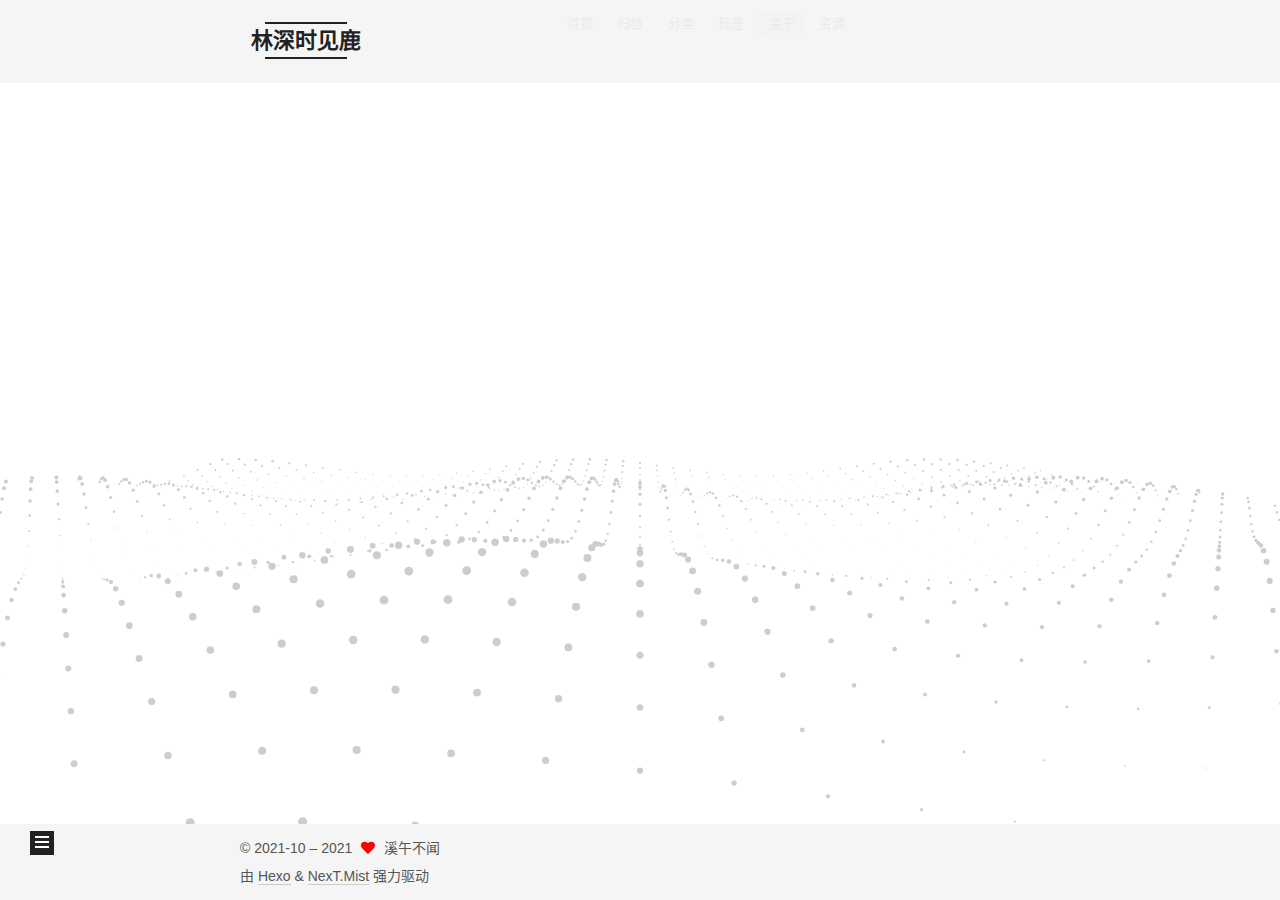
==== commit b472a322: "Site updated: 2021-10-05 19:36:57" ====
--- a/about/index.html
+++ b/about/index.html
@@ -17,7 +17,7 @@
 
 <script id="hexo-configurations">
     var NexT = window.NexT || {};
-    var CONFIG = {"hostname":"example.com","root":"/","scheme":"Muse","version":"7.8.0","exturl":false,"sidebar":{"position":"left","display":"post","padding":18,"offset":12,"onmobile":false},"copycode":{"enable":false,"show_result":false,"style":null},"back2top":{"enable":true,"sidebar":false,"scrollpercent":false},"bookmark":{"enable":false,"color":"#222","save":"auto"},"fancybox":false,"mediumzoom":false,"lazyload":false,"pangu":false,"comments":{"style":"tabs","active":null,"storage":true,"lazyload":false,"nav":null},"algolia":{"hits":{"per_page":10},"labels":{"input_placeholder":"Search for Posts","hits_empty":"We didn't find any results for the search: ${query}","hits_stats":"${hits} results found in ${time} ms"}},"localsearch":{"enable":false,"trigger":"auto","top_n_per_article":1,"unescape":false,"preload":false},"motion":{"enable":true,"async":false,"transition":{"post_block":"fadeIn","post_header":"slideDownIn","post_body":"slideDownIn","coll_header":"slideLeftIn","sidebar":"slideUpIn"}}};
+    var CONFIG = {"hostname":"example.com","root":"/","scheme":"Mist","version":"7.8.0","exturl":false,"sidebar":{"position":"left","display":"post","padding":18,"offset":12,"onmobile":false},"copycode":{"enable":false,"show_result":false,"style":null},"back2top":{"enable":true,"sidebar":false,"scrollpercent":false},"bookmark":{"enable":false,"color":"#222","save":"auto"},"fancybox":false,"mediumzoom":false,"lazyload":false,"pangu":false,"comments":{"style":"tabs","active":null,"storage":true,"lazyload":false,"nav":null},"algolia":{"hits":{"per_page":10},"labels":{"input_placeholder":"Search for Posts","hits_empty":"We didn't find any results for the search: ${query}","hits_stats":"${hits} results found in ${time} ms"}},"localsearch":{"enable":false,"trigger":"auto","top_n_per_article":1,"unescape":false,"preload":false},"motion":{"enable":true,"async":false,"transition":{"post_block":"fadeIn","post_header":"slideDownIn","post_body":"slideDownIn","coll_header":"slideLeftIn","sidebar":"slideUpIn"}}};
   </script>
 
   <meta name="description" content="晚风中闪过，几帧从前啊">
@@ -255,6 +255,8 @@
 
       <div class="site-overview-wrap sidebar-panel">
         <div class="site-author motion-element" itemprop="author" itemscope itemtype="http://schema.org/Person">
+    <img class="site-author-image" itemprop="image" alt="溪午不闻"
+      src="/images/avatar.gif">
   <p class="site-author-name" itemprop="name">溪午不闻</p>
   <div class="site-description" itemprop="description">晚风中闪过，几帧从前啊</div>
 </div>
@@ -297,7 +299,7 @@
   </span>
   <span class="author" itemprop="copyrightHolder">溪午不闻</span>
 </div>
-  <div class="powered-by">由 <a href="https://hexo.io/" class="theme-link" rel="noopener" target="_blank">Hexo</a> & <a href="https://muse.theme-next.org/" class="theme-link" rel="noopener" target="_blank">NexT.Muse</a> 强力驱动
+  <div class="powered-by">由 <a href="https://hexo.io/" class="theme-link" rel="noopener" target="_blank">Hexo</a> & <a href="https://mist.theme-next.org/" class="theme-link" rel="noopener" target="_blank">NexT.Mist</a> 强力驱动
   </div>
 
         
@@ -329,6 +331,8 @@
 <script src="/js/next-boot.js"></script>
 
 
+  <script defer src="/lib/three/three.min.js"></script>
+    <script defer src="/lib/three/three-waves.min.js"></script>
 
 
   
--- a/css/main.css
+++ b/css/main.css
@@ -1,22 +1,22 @@
 :root {
   --body-bg-color: #fff;
-  --content-bg-color: #fff;
+  --content-bg-color: #f5f5f5;
   --card-bg-color: #f5f5f5;
   --text-color: #555;
   --blockquote-color: #666;
   --link-color: #555;
   --link-hover-color: #222;
-  --brand-color: #fff;
-  --brand-hover-color: #fff;
+  --brand-color: #222;
+  --brand-hover-color: #222;
   --table-row-odd-bg-color: #f9f9f9;
   --table-row-hover-bg-color: #f5f5f5;
-  --menu-item-bg-color: #f5f5f5;
-  --btn-default-bg: #222;
-  --btn-default-color: #fff;
-  --btn-default-border-color: #222;
-  --btn-default-hover-bg: #fff;
-  --btn-default-hover-color: #222;
-  --btn-default-hover-border-color: #222;
+  --menu-item-bg-color: #ddd;
+  --btn-default-bg: transparent;
+  --btn-default-color: var(--link-color);
+  --btn-default-border-color: var(--link-color);
+  --btn-default-hover-bg: transparent;
+  --btn-default-hover-color: var(--link-hover-color);
+  --btn-default-hover-border-color: var(--link-hover-color);
 }
 html {
   line-height: 1.15; /* 1 */
@@ -221,7 +221,7 @@
 }
 a,
 span.exturl {
-  border-bottom: 1px solid #999;
+  border-bottom: 1px solid #ccc;
   color: var(--link-color);
   outline: 0;
   text-decoration: none;
@@ -966,7 +966,7 @@
 }
 .site-meta {
   flex-grow: 1;
-  text-align: center;
+  text-align: left;
 }
 @media (max-width: 767px) {
   .site-meta {
@@ -1141,6 +1141,13 @@
   margin: 0 auto;
   max-width: 96px;
   padding: 2px;
+  border-radius: 50%;
+}
+.site-author-image {
+  transition: transform 1s ease-out;
+}
+.site-author-image:hover {
+  transform: rotateZ(360deg);
 }
 .site-author-name {
   color: #f5f5f5;
@@ -1168,7 +1175,7 @@
 }
 .links-of-author a::before,
 .links-of-author span.exturl::before {
-  background: #8818a4;
+  background: #ff573d;
   border-radius: 50%;
   content: ' ';
   display: inline-block;
@@ -2141,118 +2148,205 @@
 .tag-cloud a:hover {
   color: var(--link-hover-color) !important;
 }
+hr {
+  height: 2px;
+  margin: 20px 0;
+}
+.btn {
+  padding: 0 10px;
+}
+.headband {
+  display: none;
+}
+.main-inner {
+  padding-bottom: 80px;
+}
 @media (max-width: 767px) {
-  .header-inner,
-  .main-inner,
+  .main-inner {
+    width: auto;
+  }
+}
+.content {
+  padding-top: 80px;
+}
+@media (max-width: 767px) {
+  .content {
+    padding-top: 60px;
+  }
+}
+.pagination {
+  margin: 120px 0 0;
+  text-align: left;
+}
+@media (max-width: 767px) {
+  .pagination {
+    margin: 80px 10px 0;
+    text-align: center;
+  }
+}
+.footer {
+  background: var(--content-bg-color);
+  color: var(--text-color);
+  padding: 10px 0;
+}
+.footer-inner {
+  text-align: left;
+}
+@media (max-width: 767px) {
   .footer-inner {
+    text-align: center;
     width: auto;
   }
 }
+.header {
+  background: var(--content-bg-color);
+}
 .header-inner {
-  padding-top: 100px;
+  align-items: center;
+  display: flex;
+  padding: 20px 0;
 }
 @media (max-width: 767px) {
   .header-inner {
-    padding-top: 50px;
-  }
-}
-.main-inner {
-  padding-bottom: 60px;
-}
-.content {
-  padding-top: 70px;
+    display: block;
+    padding: 10px 0;
+    width: auto;
+  }
+}
+.site-meta {
+  line-height: normal;
+}
+.site-meta .brand {
+  padding: 2px 1px;
 }
 @media (max-width: 767px) {
-  .content {
-    padding-top: 35px;
-  }
-}
-embed {
+  .site-meta .brand {
+    display: block;
+  }
+}
+.site-meta .site-title {
+  font-weight: bolder;
+}
+.logo-line-before,
+.logo-line-after {
   display: block;
-  margin: 0 auto 25px auto;
-}
-.custom-logo .site-meta-headline {
-  text-align: center;
-}
-.custom-logo .site-title {
-  color: #222;
-  margin: 10px auto 0;
-}
-.custom-logo .site-title a {
-  border: 0;
-}
-.custom-logo-image {
-  background: #fff;
   margin: 0 auto;
-  max-width: 150px;
-  padding: 5px;
-}
-.brand {
-  background: var(--btn-default-bg);
+  overflow: hidden;
+  width: 75%;
+}
+@media (max-width: 767px) {
+  .logo-line-before,
+  .logo-line-after {
+    display: none;
+  }
+}
+.logo-line-before i,
+.logo-line-after i {
+  background: var(--brand-color);
+  display: block;
+  height: 2px;
+  position: relative;
+}
+.use-motion .logo-line-before i {
+  left: -100%;
+}
+.use-motion .logo-line-after i {
+  right: -100%;
+}
+.site-subtitle {
+  display: none;
+}
+.site-nav {
+  flex-grow: 1;
 }
 @media (max-width: 767px) {
   .site-nav {
-    border-bottom: 1px solid #ddd;
-    border-top: 1px solid #ddd;
-    left: 0;
-    margin: 0;
-    padding: 0;
-    width: 100%;
-  }
-}
-@media (max-width: 767px) {
-  .menu {
-    text-align: left;
-  }
-}
-.menu-item-active a,
-.menu .menu-item a:hover,
-.menu .menu-item span.exturl:hover {
-  background: transparent;
-  border-bottom: 1px solid var(--link-hover-color) !important;
-}
-@media (max-width: 767px) {
-  .menu-item-active a,
-  .menu .menu-item a:hover,
-  .menu .menu-item span.exturl:hover {
-    border-bottom: 1px dotted #ddd !important;
-  }
+    padding: 10px 10px 0;
+  }
+}
+.menu {
+  margin: 0;
+}
+.menu .menu-item {
+  margin: 0;
 }
 @media (max-width: 767px) {
   .menu .menu-item {
-    margin: 0 10px;
+    margin-top: 5px;
   }
 }
 .menu .menu-item a,
 .menu .menu-item span.exturl {
-  border-bottom: 1px solid transparent;
+  border-radius: 2px;
+  padding: 0 10px;
+  transition-property: background;
 }
 @media (max-width: 767px) {
   .menu .menu-item a,
   .menu .menu-item span.exturl {
-    padding: 5px 10px;
-  }
-}
-@media (min-width: 768px) {
-  .menu .menu-item .fa,
-  .menu .menu-item .fab,
-  .menu .menu-item .far,
-  .menu .menu-item .fas {
-    display: block;
-    line-height: 2;
-    margin-right: 0;
-    width: 100%;
+    text-align: left;
   }
 }
 .menu .menu-item .badge {
-  background: #eee;
+  background: #fff;
+  border-radius: 10px;
+  color: #555;
   padding: 1px 4px;
-}
-.sub-menu {
-  margin: 10px 0;
-}
-.sub-menu .menu-item {
-  display: inline-block;
+  text-shadow: 1px 1px 0 rgba(0,0,0,0.1);
+}
+.posts-expand.index .post-title,
+.posts-expand.index .post-meta {
+  text-align: left;
+}
+@media (max-width: 767px) {
+  .posts-expand.index .post-title,
+  .posts-expand.index .post-meta {
+    text-align: center;
+  }
+}
+.posts-expand.index .post-meta {
+  margin: 5px 0 20px 0;
+}
+.posts-expand .post-eof {
+  display: none;
+}
+.posts-expand .post-block:not(:first-child) {
+  margin-top: 120px;
+}
+.posts-expand .post-title,
+.posts-expand .post-meta {
+  text-align: center;
+}
+.posts-expand .post-body img {
+  margin-left: 0;
+}
+.posts-expand .post-tags {
+  text-align: left;
+}
+.posts-expand .post-tags a {
+  background: #f5f5f5;
+  border-bottom: none;
+  padding: 1px 5px;
+}
+.posts-expand .post-tags a:hover {
+  background: #ccc;
+}
+.posts-expand .post-nav {
+  margin-top: 40px;
+}
+.post-button {
+  margin-top: 20px;
+  text-align: left;
+}
+.post-button .btn {
+  background: none;
+  border: 0;
+  border-bottom: 2px solid var(--btn-default-border-color);
+  padding: 0;
+  transition-property: border;
+}
+.post-button .btn:hover {
+  border-bottom-color: var(--btn-default-hover-border-color);
 }
 .sidebar {
   left: -320px;
@@ -2289,3 +2383,9 @@
   text-overflow: ellipsis;
   white-space: nowrap;
 }
+.sub-menu {
+  margin: 10px 0;
+}
+.sub-menu .menu-item {
+  display: inline-block;
+}
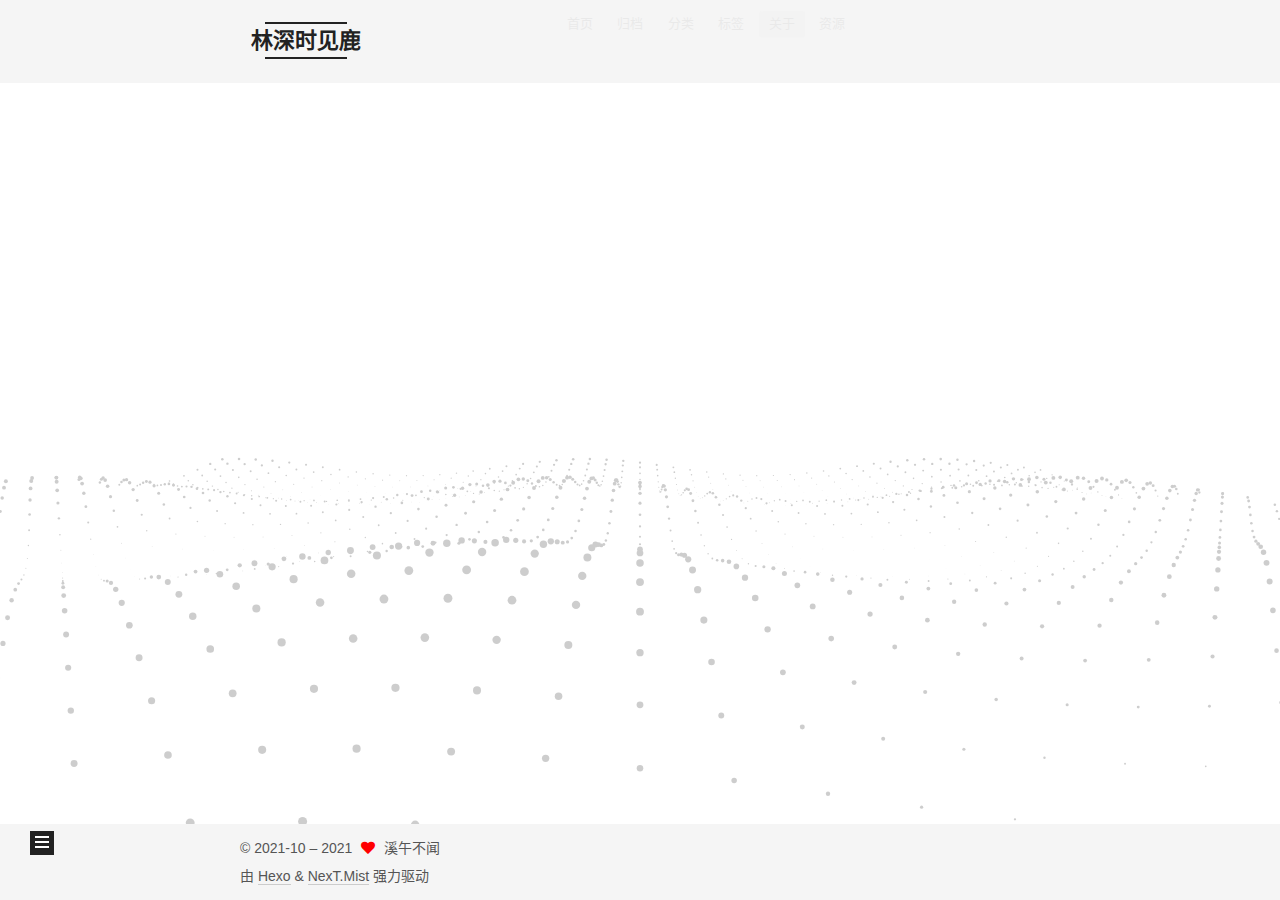
==== commit 3b14c62d: "Site updated: 2021-10-05 19:48:34" ====
--- a/about/index.html
+++ b/about/index.html
@@ -6,8 +6,8 @@
 <meta name="theme-color" content="#222">
 <meta name="generator" content="Hexo 5.4.0">
   <link rel="apple-touch-icon" sizes="180x180" href="/images/apple-touch-icon-next.png">
-  <link rel="icon" type="image/png" sizes="32x32" href="/images/favicon-32x32-next.png">
-  <link rel="icon" type="image/png" sizes="16x16" href="/images/favicon-16x16-next.png">
+  <link rel="icon" type="image/png" sizes="32x32" href="/images/x-32x32-next.png">
+  <link rel="icon" type="image/png" sizes="16x16" href="/images/x-16x16-next.png">
   <link rel="mask-icon" href="/images/logo.svg" color="#222">
 
 <link rel="stylesheet" href="/css/main.css">
--- a/css/main.css
+++ b/css/main.css
@@ -1175,7 +1175,7 @@
 }
 .links-of-author a::before,
 .links-of-author span.exturl::before {
-  background: #ff573d;
+  background: #dbffd0;
   border-radius: 50%;
   content: ' ';
   display: inline-block;
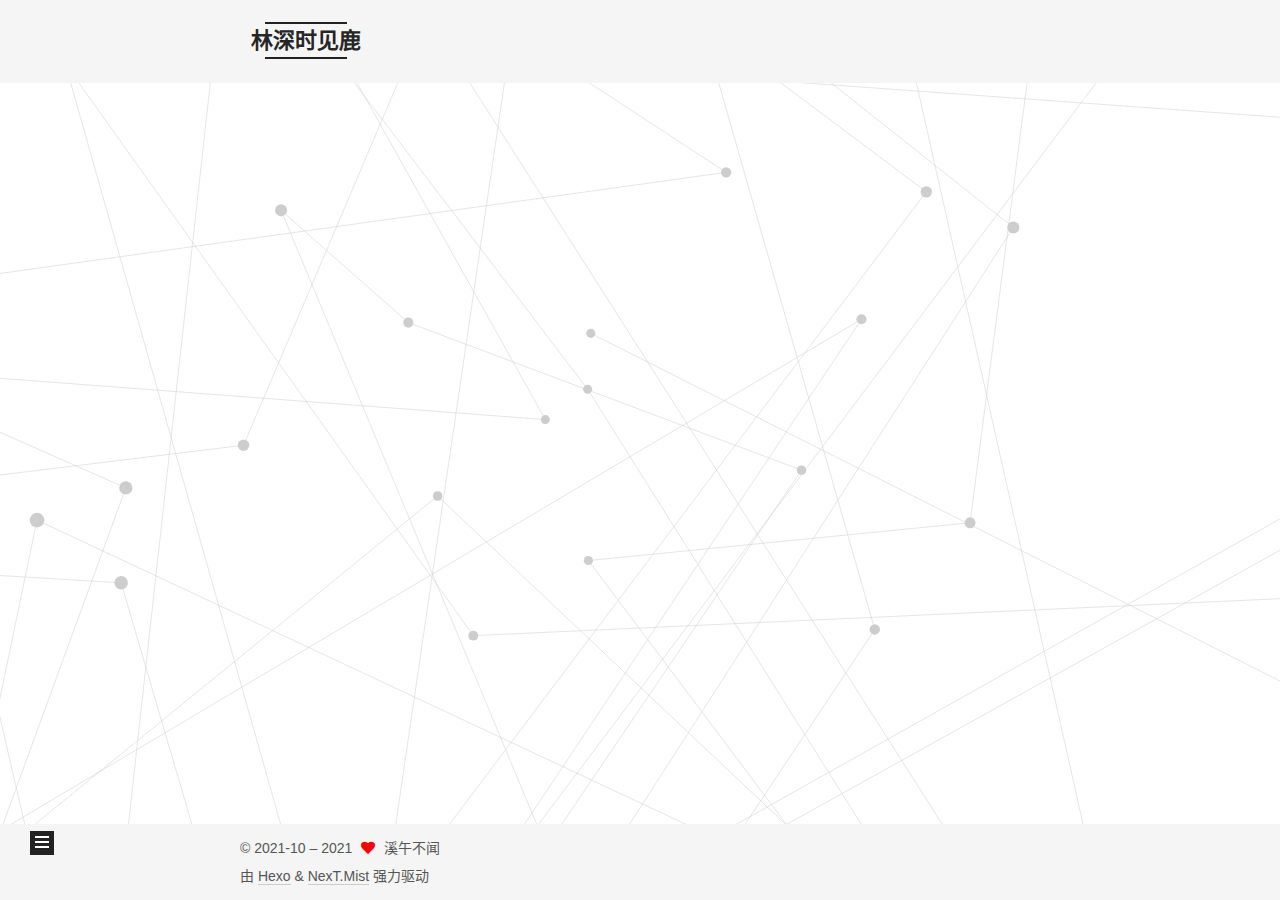
==== commit 6c643563: "Site updated: 2021-10-05 19:56:47" ====
--- a/about/index.html
+++ b/about/index.html
@@ -256,7 +256,7 @@
       <div class="site-overview-wrap sidebar-panel">
         <div class="site-author motion-element" itemprop="author" itemscope itemtype="http://schema.org/Person">
     <img class="site-author-image" itemprop="image" alt="溪午不闻"
-      src="/images/avatar.gif">
+      src="/images/avatar.png">
   <p class="site-author-name" itemprop="name">溪午不闻</p>
   <div class="site-description" itemprop="description">晚风中闪过，几帧从前啊</div>
 </div>
@@ -332,7 +332,7 @@
 
 
   <script defer src="/lib/three/three.min.js"></script>
-    <script defer src="/lib/three/three-waves.min.js"></script>
+    <script defer src="/lib/three/canvas_lines.min.js"></script>
 
 
   
--- a/css/main.css
+++ b/css/main.css
@@ -1175,7 +1175,7 @@
 }
 .links-of-author a::before,
 .links-of-author span.exturl::before {
-  background: #dbffd0;
+  background: #034e83;
   border-radius: 50%;
   content: ' ';
   display: inline-block;
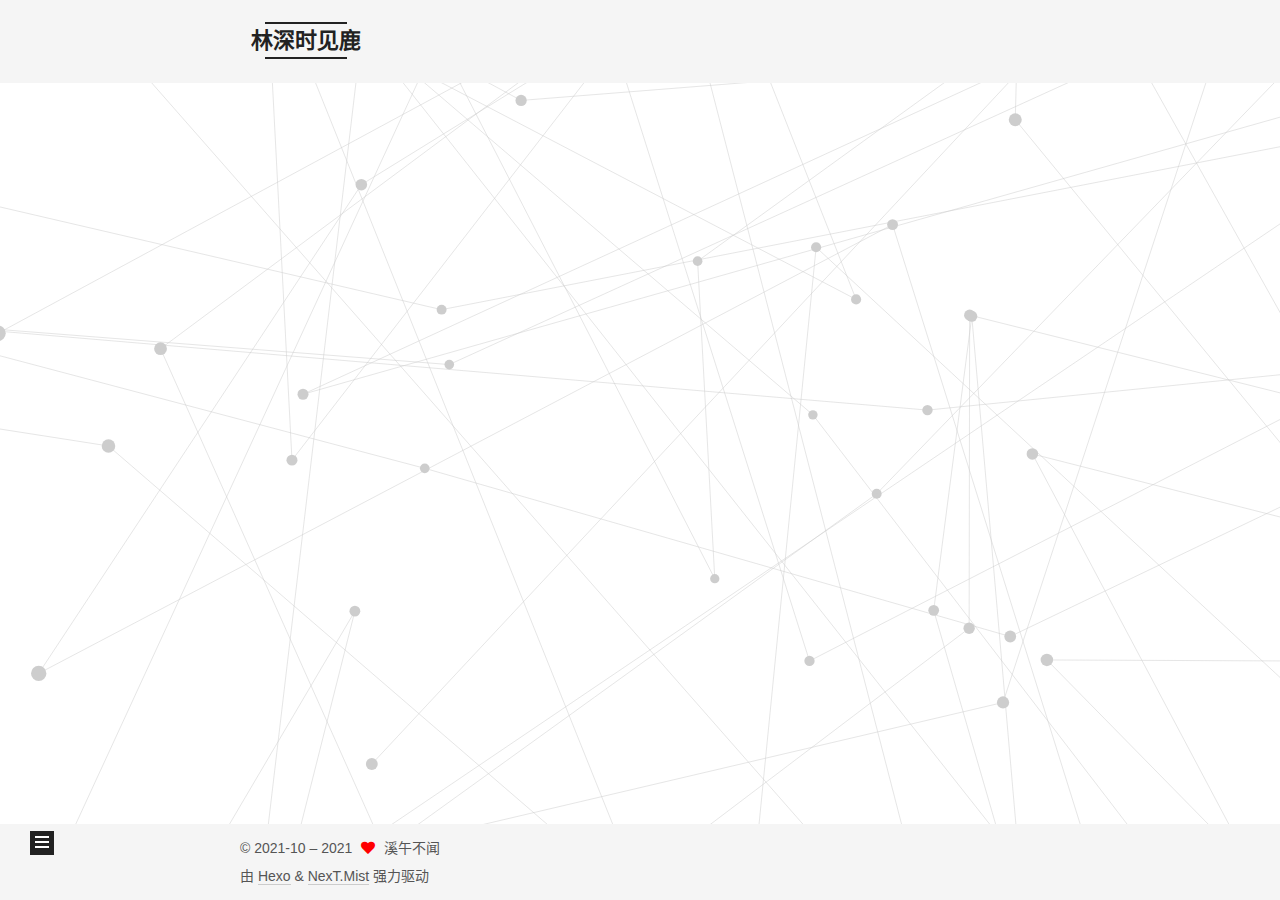
==== commit 5ba80eda: "Site updated: 2021-10-05 20:31:14" ====
--- a/about/index.html
+++ b/about/index.html
@@ -115,32 +115,32 @@
   <ul id="menu" class="main-menu menu">
         <li class="menu-item menu-item-home">
 
-    <a href="/" rel="section"><i class="home fa-fw"></i>首页</a>
+    <a href="/" rel="section"><i class="fa fa-home fa-fw"></i>首页</a>
 
   </li>
         <li class="menu-item menu-item-archives">
 
-    <a href="/archives/" rel="section"><i class="archive fa-fw"></i>归档</a>
+    <a href="/archives/" rel="section"><i class="fa fa-archive fa-fw"></i>归档</a>
 
   </li>
         <li class="menu-item menu-item-categories">
 
-    <a href="/categories/" rel="section"><i class="th fa-fw"></i>分类</a>
+    <a href="/categories/" rel="section"><i class="fa fa-th fa-fw"></i>分类</a>
 
   </li>
         <li class="menu-item menu-item-tags">
 
-    <a href="/tags/" rel="section"><i class="tags fa-fw"></i>标签</a>
+    <a href="/tags/" rel="section"><i class="fa fa-tags fa-fw"></i>标签</a>
 
   </li>
         <li class="menu-item menu-item-about">
 
-    <a href="/about/" rel="section"><i class="user fa-fw"></i>关于</a>
+    <a href="/about/" rel="section"><i class="fa fa-user fa-fw"></i>关于</a>
 
   </li>
         <li class="menu-item menu-item-resources">
 
-    <a href="/resources/" rel="section"><i class="download fa-fw"></i>资源</a>
+    <a href="/resources/" rel="section"><i class="fa fa-download fa-fw"></i>资源</a>
 
   </li>
   </ul>
--- a/css/main.css
+++ b/css/main.css
@@ -1175,7 +1175,7 @@
 }
 .links-of-author a::before,
 .links-of-author span.exturl::before {
-  background: #034e83;
+  background: #7a8e6b;
   border-radius: 50%;
   content: ' ';
   display: inline-block;
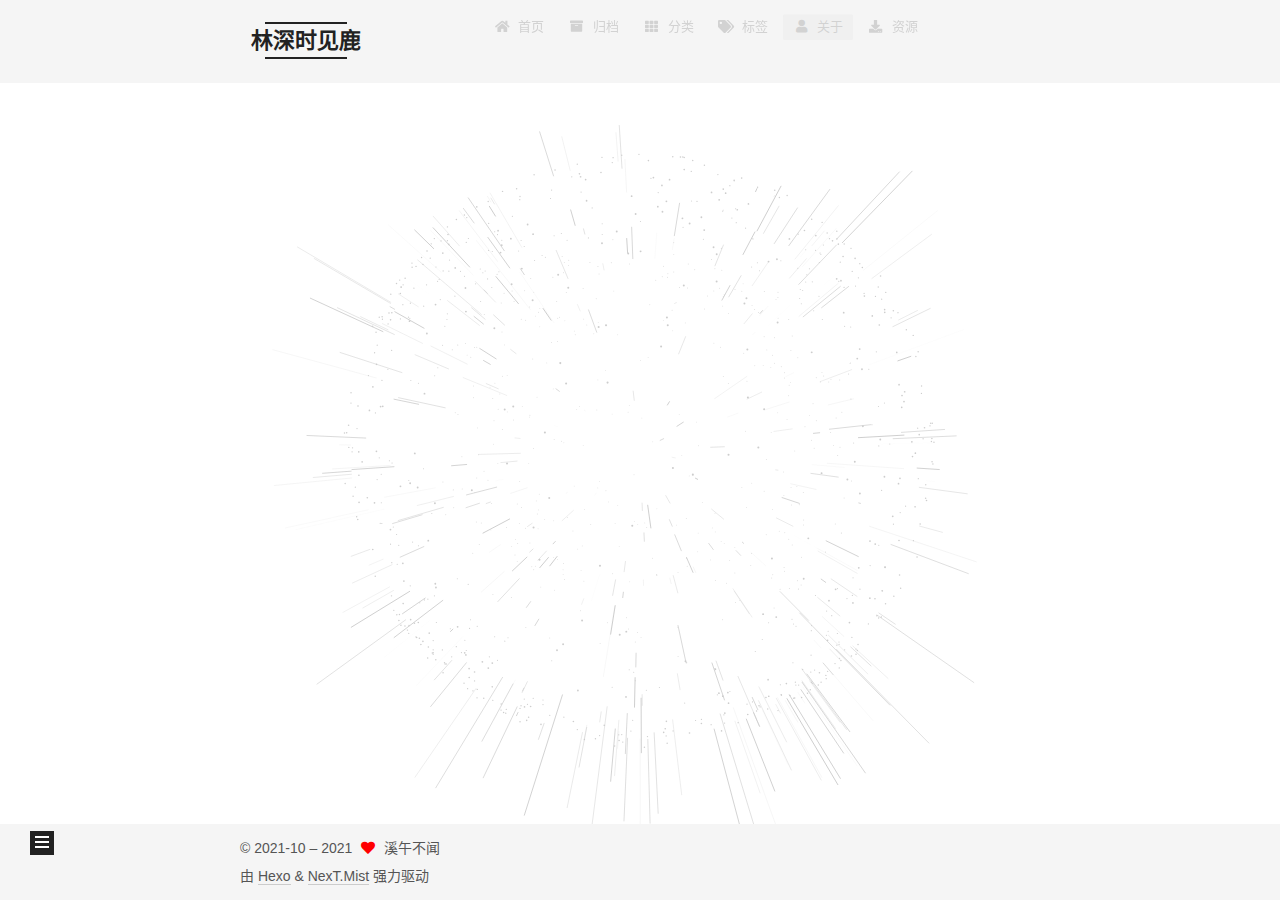
==== commit 1a0c8743: "Site updated: 2021-10-05 20:39:03" ====
--- a/about/index.html
+++ b/about/index.html
@@ -255,8 +255,6 @@
 
       <div class="site-overview-wrap sidebar-panel">
         <div class="site-author motion-element" itemprop="author" itemscope itemtype="http://schema.org/Person">
-    <img class="site-author-image" itemprop="image" alt="溪午不闻"
-      src="/images/avatar.png">
   <p class="site-author-name" itemprop="name">溪午不闻</p>
   <div class="site-description" itemprop="description">晚风中闪过，几帧从前啊</div>
 </div>
@@ -332,7 +330,7 @@
 
 
   <script defer src="/lib/three/three.min.js"></script>
-    <script defer src="/lib/three/canvas_lines.min.js"></script>
+    <script defer src="/lib/three/canvas_sphere.min.js"></script>
 
 
   
--- a/css/main.css
+++ b/css/main.css
@@ -1175,7 +1175,7 @@
 }
 .links-of-author a::before,
 .links-of-author span.exturl::before {
-  background: #7a8e6b;
+  background: #9d77af;
   border-radius: 50%;
   content: ' ';
   display: inline-block;
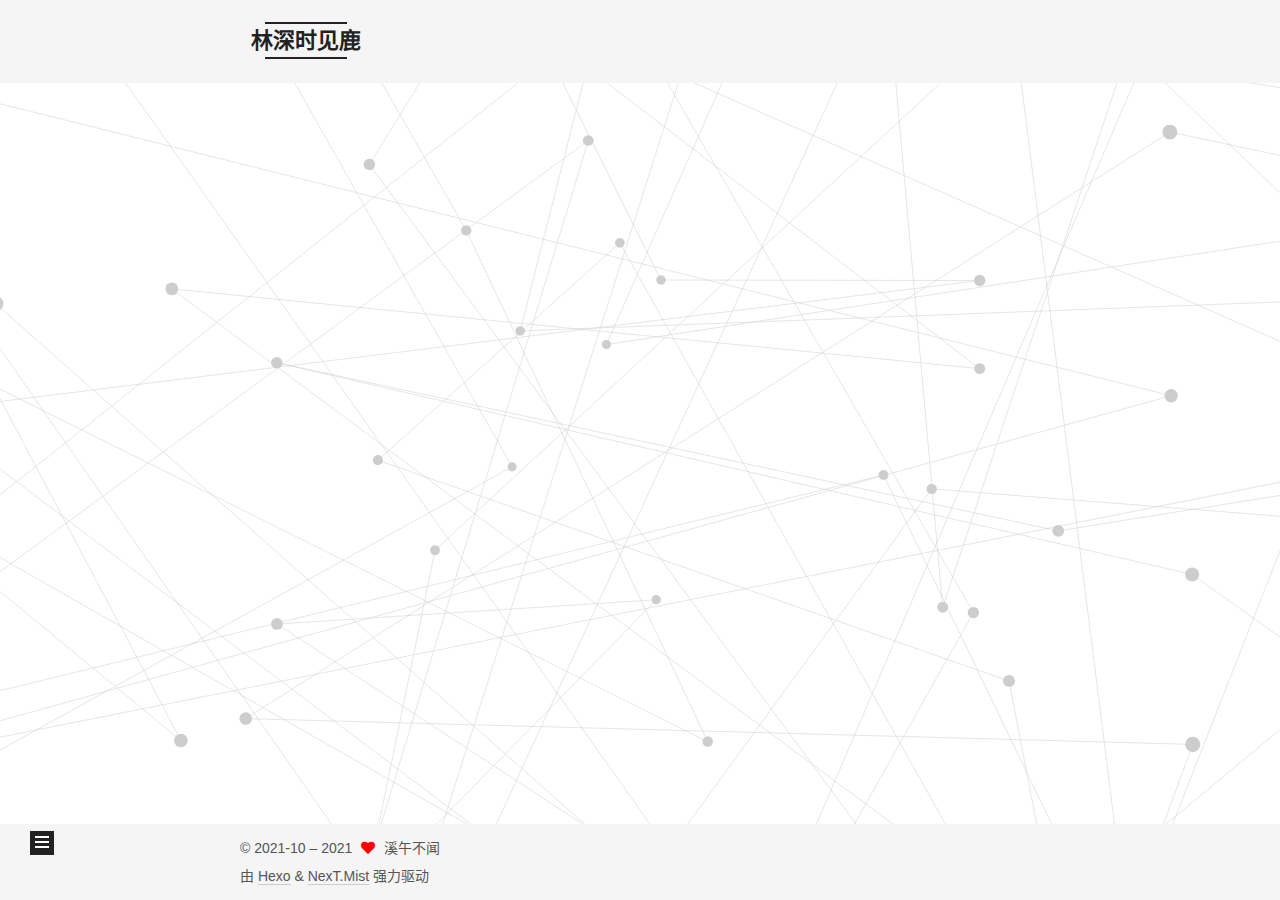
==== commit 31e26e2f: "Site updated: 2021-10-05 20:57:02" ====
--- a/about/index.html
+++ b/about/index.html
@@ -6,8 +6,8 @@
 <meta name="theme-color" content="#222">
 <meta name="generator" content="Hexo 5.4.0">
   <link rel="apple-touch-icon" sizes="180x180" href="/images/apple-touch-icon-next.png">
-  <link rel="icon" type="image/png" sizes="32x32" href="/images/x-32x32-next.png">
-  <link rel="icon" type="image/png" sizes="16x16" href="/images/x-16x16-next.png">
+  <link rel="icon" type="image/png" sizes="32x32" href="/images/favicon-32x32-next.png">
+  <link rel="icon" type="image/png" sizes="16x16" href="/images/favicon-16x16-next.png">
   <link rel="mask-icon" href="/images/logo.svg" color="#222">
 
 <link rel="stylesheet" href="/css/main.css">
@@ -255,6 +255,8 @@
 
       <div class="site-overview-wrap sidebar-panel">
         <div class="site-author motion-element" itemprop="author" itemscope itemtype="http://schema.org/Person">
+    <img class="site-author-image" itemprop="image" alt="溪午不闻"
+      src="/images/avatar.png">
   <p class="site-author-name" itemprop="name">溪午不闻</p>
   <div class="site-description" itemprop="description">晚风中闪过，几帧从前啊</div>
 </div>
@@ -330,7 +332,7 @@
 
 
   <script defer src="/lib/three/three.min.js"></script>
-    <script defer src="/lib/three/canvas_sphere.min.js"></script>
+    <script defer src="/lib/three/canvas_lines.min.js"></script>
 
 
   
--- a/css/main.css
+++ b/css/main.css
@@ -1175,7 +1175,7 @@
 }
 .links-of-author a::before,
 .links-of-author span.exturl::before {
-  background: #9d77af;
+  background: #4da7fe;
   border-radius: 50%;
   content: ' ';
   display: inline-block;
@@ -1549,7 +1549,15 @@
   margin-top: 40px;
   text-align: center;
 }
-.use-motion .post-block,
+.use-motion .post-block {
+  opacity: 0;
+  margin-top: 60px;
+  margin-bottom: 60px;
+  padding: 25px;
+  background: rgba(255,255,255,0.9) none repeat scroll !important;
+  -webkit-box-shadow: 0 0 5px rgba(202,203,203,0.5);
+  -moz-box-shadow: 0 0 5px rgba(202,203,204,0.5);
+}
 .use-motion .pagination,
 .use-motion .comments {
   opacity: 0;
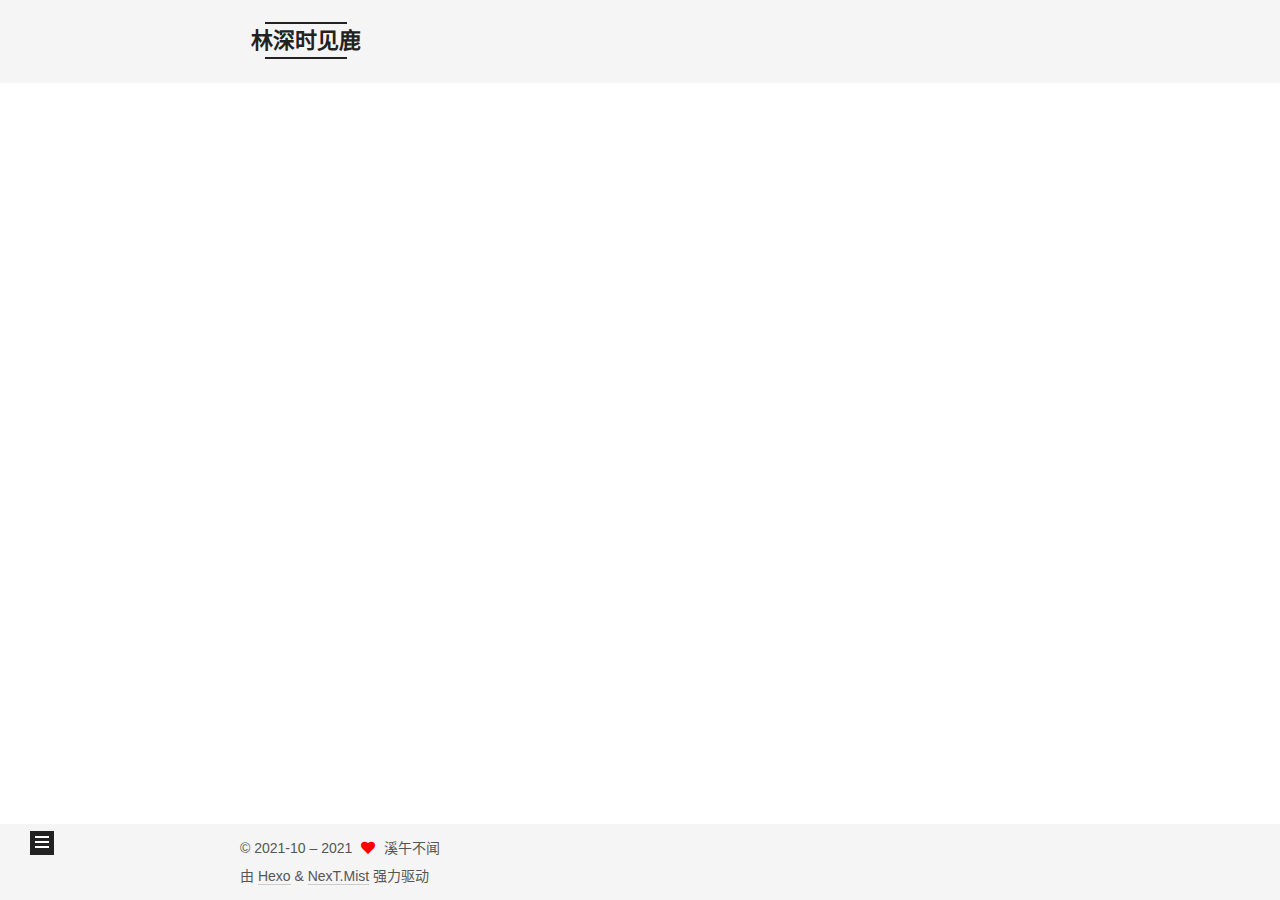
==== commit ff5ab28e: "Site updated: 2021-10-05 21:01:59" ====
--- a/about/index.html
+++ b/about/index.html
@@ -331,8 +331,6 @@
 <script src="/js/next-boot.js"></script>
 
 
-  <script defer src="/lib/three/three.min.js"></script>
-    <script defer src="/lib/three/canvas_lines.min.js"></script>
 
 
   
--- a/css/main.css
+++ b/css/main.css
@@ -1175,7 +1175,7 @@
 }
 .links-of-author a::before,
 .links-of-author span.exturl::before {
-  background: #4da7fe;
+  background: #ffffb9;
   border-radius: 50%;
   content: ' ';
   display: inline-block;
